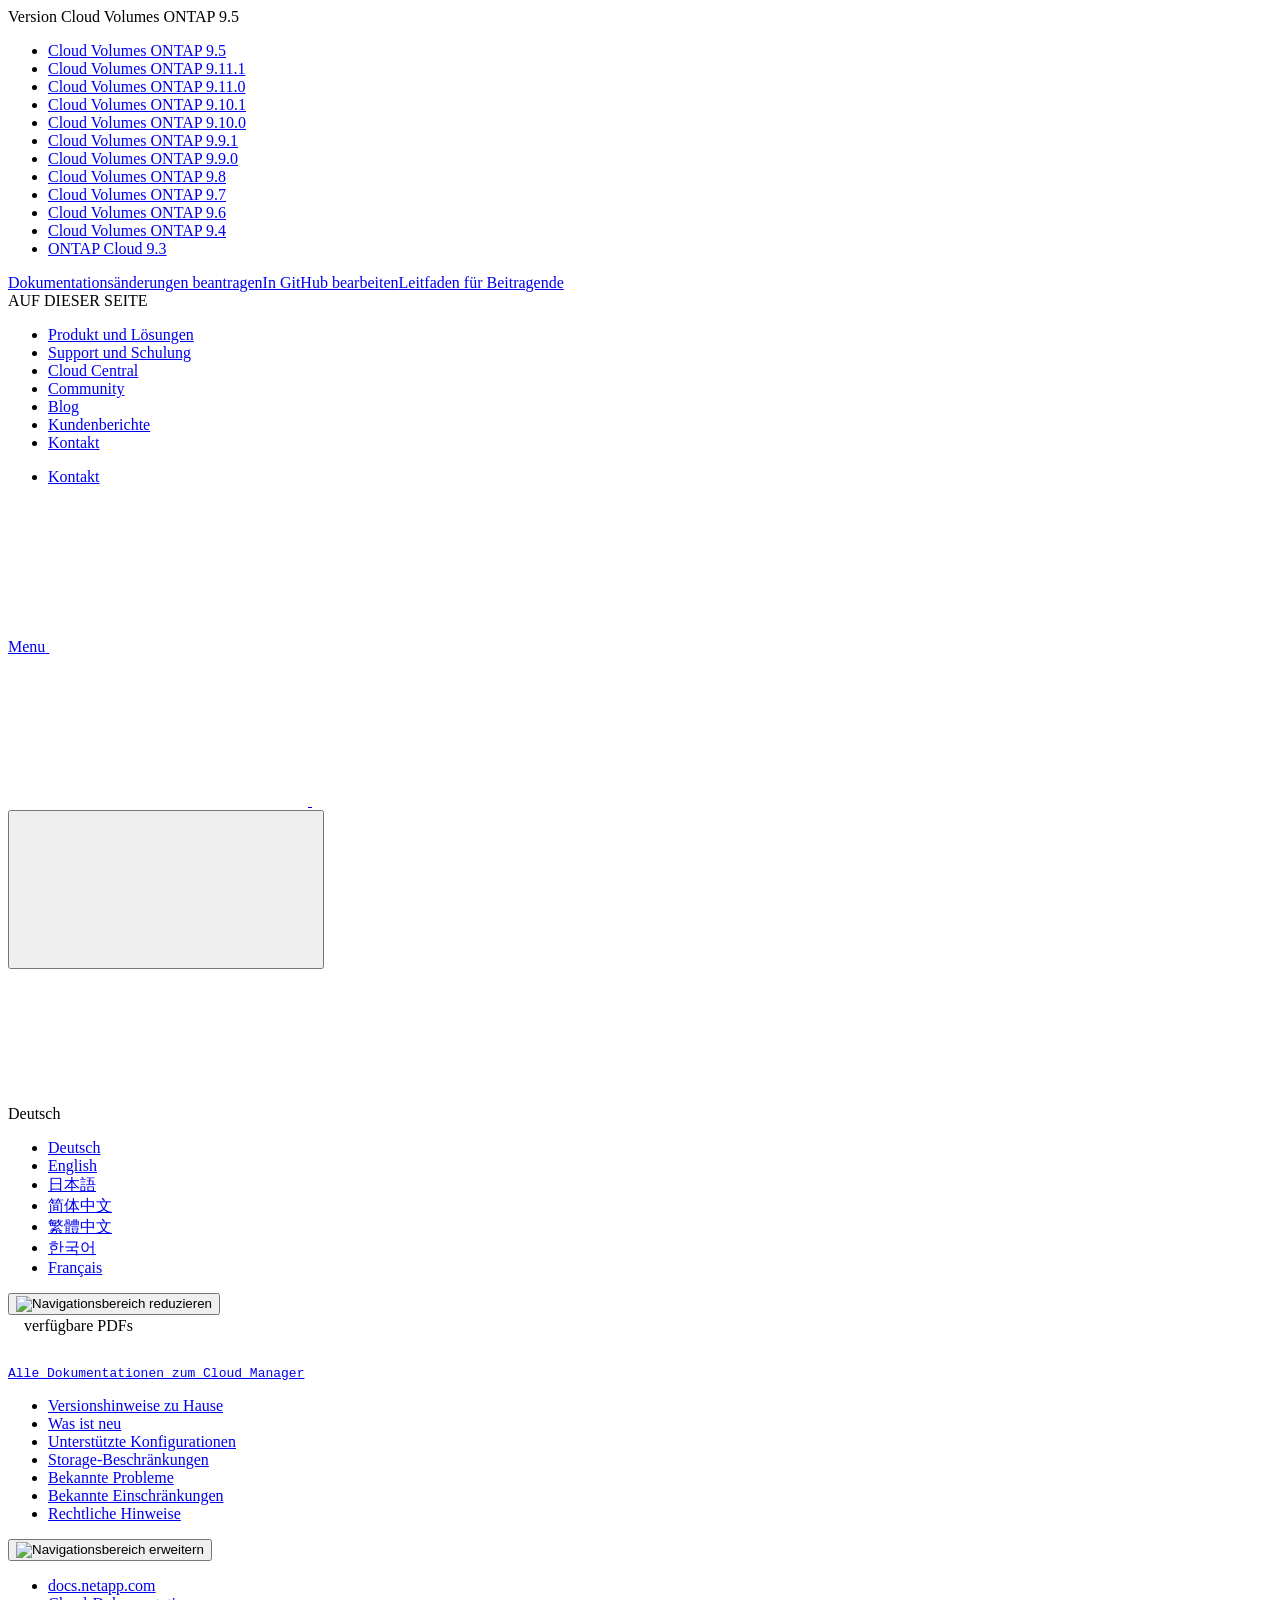
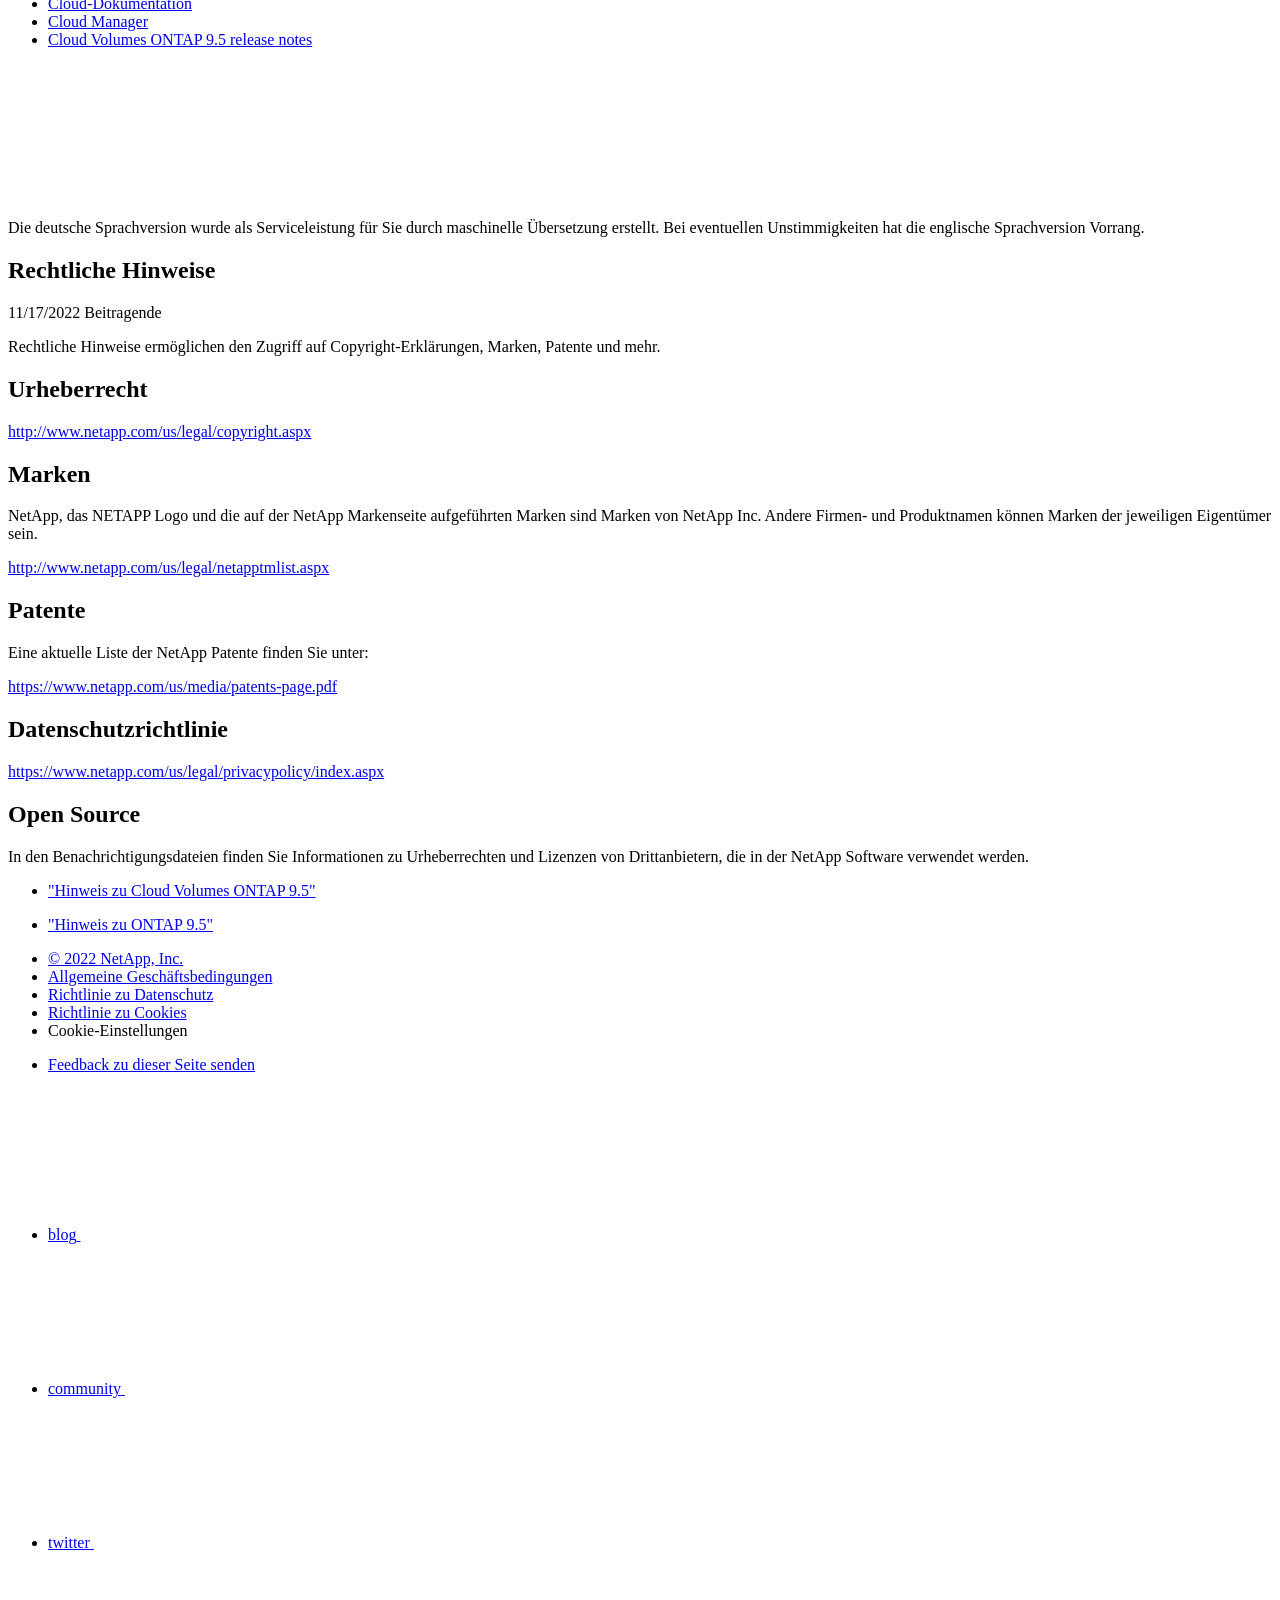
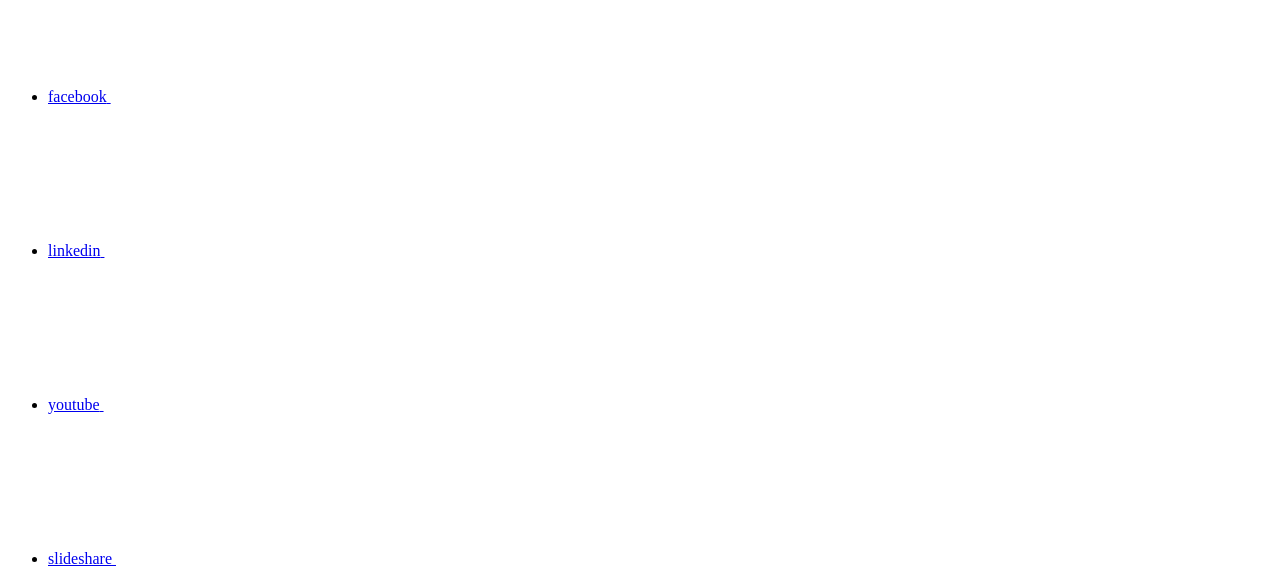
==== legal-notices.html @ 1d77a549 "Deploying to gh-pages from  @ 2afe0f475bafe59c1494fa5321e29358b79158c3 🚀" ====
<!DOCTYPE html>
<html lang="de">
  <head class="at-element-marker">
  <title>Rechtliche Hinweise | NetApp Documentation</title>
  <meta charset="utf-8">
  <meta http-equiv="x-ua-compatible" content="ie=edge,chrome=1">
  <meta http-equiv="language" content="en">
  <meta name="viewport" content="width=device-width, initial-scale=1">
  <meta property="og:title" content="Rechtliche Hinweise | NetApp Documentation" />
	<meta property="og:type" content="website" />
	<meta property="og:url" content="https://docs.netapp.com/de-de/cloud-volumes-ontap-95-relnotes/legal-notices.html" />
	<meta property="og:description" content="Rechtliche Hinweise ermöglichen den Zugriff auf Copyright-Erklärungen, Marken, Patente und mehr." />
  <meta property="og:image" content="https://docs.netapp.com/de-de/cloud-volumes-ontap-95-relnotes/images/logo-tophat-social.png" />
  <meta property="og:image:alt" content="NetApp Logo" />
  <meta name="format-detection" content="telephone=no">
  <meta http-equiv="Content-Type" content="text/html; charset=utf-8">
  <meta http-equiv="encoding" content="utf-8">
  <meta http-equiv="nss-type" content="Product Documentation"/>
  <meta http-equiv="nss-subtype" content="User Guide"/><meta name="description" content="Rechtliche Hinweise ermöglichen den Zugriff auf Copyright-Erklärungen, Marken, Patente und mehr.">
  <meta name="keywords" content=" copyrights, notice, trademarks, patents, privacy, open source"><!-- Icons -->
  <link rel="icon" href="/de-de/cloud-volumes-ontap-95-relnotes/images/favicon.ico" type="image/x-icon">

  <!-- RSS Feed --><link rel="alternate" type="application/rss+xml" title="NetApp Documentation" href="/de-de/cloud-volumes-ontap-95-relnotes/feed.xml"><!-- CSS Definitions: NetApp CSS should be defined after generic css -->

  <!-- Elastic Search -->
  <link rel="stylesheet" href="//cdn.jsdelivr.net/searchkit/0.10.0/theme.css">

  <!-- Combined CSS -->
  <link rel="stylesheet" type="text/css" href="/de-de/cloud-volumes-ontap-95-relnotes/css/netappdocs.css">

  
  <link rel="stylesheet" href="/de-de/cloud-volumes-ontap-95-relnotes/css/landing-page.css" type="text/css">
  <link rel="stylesheet" href="/de-de/cloud-volumes-ontap-95-relnotes/css/tabbed-blocks.css" type="text/css">
  <!-- Canonical url -->
  <link rel='stylesheet' href='/de-de/cloud-volumes-ontap-95-relnotes/css/na-feature.css' type='text/css'><!-- Top level site integrations --><script>
    function addAdobeLaunch(adobeId) {
      var head = document.getElementsByTagName('head')[0];
      var adobe = document.createElement("script");
      adobe.type = "text/plain";
      adobe.className = "optanon-category-C0002";
      adobe.src = "//assets.adobedtm.com/60287eadf1ee/c284da483c83/"+adobeId+".min.js";
      head.appendChild(adobe);
    }

    function addGoogleAnalytics(gtagId) {
      var google = document.createElement("script");
      google.type = "text/plain";
      google.className = "optanon-category-C0002";
      google.src = "https://www.googletagmanager.com/gtag/js?id="+gtagId;
      var head = document.getElementsByTagName('head')[0];
      head.appendChild(google);

      window.dataLayer = window.dataLayer || [];
      function gtag(){dataLayer.push(arguments);}
      gtag('js', new Date());
      gtag('config', gtagId);
    }

    function addConsent(consentId) {
      var head = document.getElementsByTagName('head')[0];
      var onetrustConsent = document.createElement("script");
      onetrustConsent.type = "text/javascript";
      onetrustConsent.src = "https://cdn.cookielaw.org/consent/"+consentId+"/OtAutoBlock.js";
      head.appendChild(onetrustConsent);

      var onetrustScript = document.createElement("script");
      onetrustScript.type = "text/javascript";
      onetrustScript.src = "https://cdn.cookielaw.org/scripttemplates/otSDKStub.js";
      onetrustScript.charset = "UTF-8";
      onetrustScript.dataset.documentLanguage = "true";
      onetrustScript.dataset.domainScript = consentId;
      head.appendChild(onetrustScript);
    }addConsent("72570c5c-fe30-465f-b0e0-b77f7fb4ae34");
    addAdobeLaunch("launch-e9ff3acac59f");
    addGoogleAnalytics("UA-81697994-3");function OptanonWrapper() { }
  </script>
  <script src="https://cdnjs.cloudflare.com/ajax/libs/jquery/2.1.4/jquery.min.js"></script>
  <script src="https://cdnjs.cloudflare.com/ajax/libs/jquery-cookie/1.4.1/jquery.cookie.min.js"></script>

  <!-- Used for Product Family Page Sidebar Visibility --><!-- Used to import Promise for IE. Required for SearchKit -->
  <script src="https://cdnjs.cloudflare.com/ajax/libs/bluebird/3.3.5/bluebird.min.js"></script><script src='/de-de/cloud-volumes-ontap-95-relnotes/js/na-search.js'></script><script src='/de-de/cloud-volumes-ontap-95-relnotes/js/na-pagenav.js'></script><script src='/de-de/cloud-volumes-ontap-95-relnotes/js/na-utility.js'></script>
  <script src='/de-de/cloud-volumes-ontap-95-relnotes/js/clouddocs.js'></script>
  <script src='/de-de/cloud-volumes-ontap-95-relnotes/js/jquery.navgoco.min.js'></script>
  <script src="https://maxcdn.bootstrapcdn.com/bootstrap/3.3.7/js/bootstrap.min.js" integrity="sha384-Tc5IQib027qvyjSMfHjOMaLkfuWVxZxUPnCJA7l2mCWNIpG9mGCD8wGNIcPD7Txa" crossorigin="anonymous"></script>
  <script src='/de-de/cloud-volumes-ontap-95-relnotes/js/toc.js'></script>
  <script src='/de-de/cloud-volumes-ontap-95-relnotes/js/customscripts.js'></script><script>
      $(document).ready(function() {
          
          var collapseOnInit = true;
          

          var navSettings = {
              "caretHtml": '',
              "accordion": collapseOnInit,
              "openClass": 'active', // open
              "save": false, // leave false or nav highlighting doesn't work right
              "cookie": {
                  "name": 'navgoco',
                  "expires": false,
                  "path": '/'
              },
              "slide": {
                  "duration": 400,
                  "easing": 'swing'
              }
          };

          // Initialize navgoco with default options
          $("#mysidebar").navgoco(navSettings);
          

          $("#collapseAll").click(function(e) {
              e.preventDefault();
              $("#mysidebar").navgoco('toggle', false);
          });

          $("#expandAll").click(function(e) {
              e.preventDefault();
              $("#mysidebar").navgoco('toggle', true);
          });

          $(".sidebar-nav-container").on("scroll", function() {
            $.cookie("sidebarScroll", $(".sidebar-nav-container").scrollTop(), {
              path    : "/de-de/cloud-volumes-ontap-95-relnotes"  
            });
          });
          $(function() {
            if ($.cookie("sidebarScroll")) {
              $(".sidebar-nav-container").scrollTop($.cookie("sidebarScroll"));
            }
          });

      });

  </script>
  <script>
      $(document).ready(function() {
          $("#tg-sb-link").click(function() {
              $("#tg-sb-sidebar").toggle();
              $("#tg-sb-content").toggleClass('col-md-9');
              $("#tg-sb-content").toggleClass('col-md-12');
              $("#tg-sb-icon").toggleClass('fa-toggle-on');
              $("#tg-sb-icon").toggleClass('fa-toggle-off');
          });
      });
  </script>
  <script src='/de-de/cloud-volumes-ontap-95-relnotes/js/custom-dropdown.js'></script>
  <script src='/de-de/cloud-volumes-ontap-95-relnotes/js/FileSaver.min.js'></script>
  <script src='/de-de/cloud-volumes-ontap-95-relnotes/js/jszip-utils.min.js'></script>
  <script src='/de-de/cloud-volumes-ontap-95-relnotes/js/jszip.min.js'></script>
  <script src='/de-de/cloud-volumes-ontap-95-relnotes/js/pdf-ux.js'></script>
</head>


  <body class role="document" data-flavor="">
    <div id="page" class="n-off-canvas-menu">
      <div class="n-off-canvas-menu__menu"><!--TODO: Add offcanvas code --></div>
      <div class="n-off-canvas-menu__content-wrap">
        <header class="site-header" id="banner">
  
  <!-- Start Page Toolbar -->
  
  <div class="page-nav-toolbar"><div id="version-dropdown-new" class="custom-dropdown" >
  <div class="custom-dropdown-select unselected" title="Cloud Volumes ONTAP 9.5">
    <label>Version</label>
    <span translate="no" class="notranslate">Cloud Volumes ONTAP 9.5</span>
    <img src="/de-de/cloud-volumes-ontap-95-relnotes/images/chevron_up.svg" alt="" class="custom-icon chevrondown invisible" />
    <img src="/de-de/cloud-volumes-ontap-95-relnotes/images/chevron_down.svg" alt="" class="custom-icon chevronup" />
  </div>

  <ul class="custom-dropdown-menu"><li>
      
      <a href="https://docs.netapp.com/de-de/cloud-volumes-ontap-95-relnotes/legal-notices.html" target="_self">
        <span translate="no" class="notranslate"><span>Cloud Volumes ONTAP</span><span class="version"> 9.5</span></span>
      </a>
                     
    </li>
    <li>
      
      <a href="https://docs.netapp.com/de-de/cloud-volumes-ontap-relnotes/legal-notices.html" target="_self">
        <span translate="no" class="notranslate"><span>Cloud Volumes ONTAP</span><span class="version"> 9.11.1</span></span>
      </a>
                     
    </li>
    <li>
      
      <a href="https://docs.netapp.com/de-de/cloud-volumes-ontap-9110-relnotes/legal-notices.html" target="_self">
        <span translate="no" class="notranslate"><span>Cloud Volumes ONTAP</span><span class="version"> 9.11.0</span></span>
      </a>
                     
    </li>
    <li>
      
      <a href="https://docs.netapp.com/de-de/cloud-volumes-ontap-9101-relnotes/legal-notices.html" target="_self">
        <span translate="no" class="notranslate"><span>Cloud Volumes ONTAP</span><span class="version"> 9.10.1</span></span>
      </a>
                     
    </li>
    <li>
      
      <a href="https://docs.netapp.com/de-de/cloud-volumes-ontap-9100-relnotes/legal-notices.html" target="_self">
        <span translate="no" class="notranslate"><span>Cloud Volumes ONTAP</span><span class="version"> 9.10.0</span></span>
      </a>
                     
    </li>
    <li>
      
      <a href="https://docs.netapp.com/de-de/cloud-volumes-ontap-991-relnotes/legal-notices.html" target="_self">
        <span translate="no" class="notranslate"><span>Cloud Volumes ONTAP</span><span class="version"> 9.9.1</span></span>
      </a>
                     
    </li>
    <li>
      
      <a href="https://docs.netapp.com/de-de/cloud-volumes-ontap-990-relnotes/legal-notices.html" target="_self">
        <span translate="no" class="notranslate"><span>Cloud Volumes ONTAP</span><span class="version"> 9.9.0</span></span>
      </a>
                     
    </li>
    <li>
      
      <a href="https://docs.netapp.com/de-de/cloud-volumes-ontap-98-relnotes/legal-notices.html" target="_self">
        <span translate="no" class="notranslate"><span>Cloud Volumes ONTAP</span><span class="version"> 9.8</span></span>
      </a>
                     
    </li>
    <li>
      
      <a href="https://docs.netapp.com/de-de/cloud-volumes-ontap-97-relnotes/legal-notices.html" target="_self">
        <span translate="no" class="notranslate"><span>Cloud Volumes ONTAP</span><span class="version"> 9.7</span></span>
      </a>
                     
    </li>
    <li>
      
      <a href="https://docs.netapp.com/de-de/cloud-volumes-ontap-96-relnotes/legal-notices.html" target="_self">
        <span translate="no" class="notranslate"><span>Cloud Volumes ONTAP</span><span class="version"> 9.6</span></span>
      </a>
                     
    </li>
    <li>
      
      <a href="https://docs.netapp.com/de-de/cloud-volumes-ontap-94-relnotes/legal-notices.html" target="_self">
        <span translate="no" class="notranslate"><span>Cloud Volumes ONTAP</span><span class="version"> 9.4</span></span>
      </a>
                     
    </li>
    <li>
      
      <a href="https://docs.netapp.com/de-de/cloud-volumes-ontap-93-relnotes/legal-notices.html" target="_self">
        <span translate="no" class="notranslate"><span>ONTAP Cloud</span><span class="version"> 9.3</span></span>
      </a>
                     
    </li>
    
  </ul>
</div><div class="page-nav-contribute"><a target="_blank" href="https://github.com/NetAppDocs/cloud-volumes-ontap-95-relnotes/issues/new?body=Page%3A%20[Rechtliche Hinweise](https://docs.netapp.com/de-de/cloud-volumes-ontap-95-relnotes/legal-notices.html)&template=public-issue-template.md" class="page-nav-contribute-link" role="button"><img src="/de-de/cloud-volumes-ontap-95-relnotes/images/discuss-sm.svg" alt="" class="github-icon" />Dokumentationsänderungen beantragen</a><a target="_blank" href="https://github.com/NetAppDocs/cloud-volumes-ontap-95-relnotes/blob/main/legal-notices.adoc" class="page-nav-contribute-link" role="button"><img src="/de-de/cloud-volumes-ontap-95-relnotes/images/edit-sm.svg" alt="" class="github-icon" />In GitHub bearbeiten</a><a target="_blank" href="https://docs.netapp.com/us-en/contribute/" class="page-nav-contribute-link"  ><img src="/de-de/cloud-volumes-ontap-95-relnotes/images/article-sm.svg" alt="" class="github-icon" />Leitfaden für Beitragende</a></div>
    <div class="page-nav-container">
      <nav class="page-nav-fixed">
        <div class="page-nav-title">AUF DIESER SEITE</div>
        <div class="page-nav-links">
          <ul class="page-nav-inner" id="page-menu"></ul>
        </div>
      </nav>
    </div>
  </div>
  
  
  <!-- Start top_hat -->
  <div class="n-top-hat">
    <div class="n-container">
      <div class="n-top-hat__cross-property-nav">
        <ul class="n-top-hat__list">
          <li class="n-top-hat__list-item">
            <a href="https://www.netapp.com/products-a-z/" class="n-top-hat__link">Produkt und Lösungen</a>
          </li>
          <li class="n-top-hat__list-item">
            <a href="https://www.netapp.com/support-and-training/netapp-university/" class="n-top-hat__link">Support und Schulung</a>
          </li>
          <li class="n-top-hat__list-item">
            <a href="https://cloud.netapp.com" class="n-top-hat__link">Cloud Central</a>
          </li>
          <li class="n-top-hat__list-item">
            <a href="https://community.netapp.com/" class="n-top-hat__link">Community</a>
          </li>
          <li class="n-top-hat__list-item">
            <a href="https://blog.netapp.com/" class="n-top-hat__link">Blog</a>
          </li>
          <li class="n-top-hat__list-item">
            <a href="https://customers.netapp.com/en/" class="n-top-hat__link">Kundenberichte</a>
          </li>
          <li class="n-top-hat__list-item">
            <a href="https://www.netapp.com/us/contact-us/index.aspx" target="_self" class="n-top-hat__link" data-ntap-ui="contact-us">Kontakt</a>
          </li>
        </ul>
      </div>
      <div class="n-top-hat__utils">
        <ul class="n-top-hat__list">
          <li class="n-top-hat__list-item">
            <a href="https://www.netapp.com/us/contact-us/index.aspx" target="_self" class="n-top-hat__link" data-ntap-ui="contact-us">Kontakt</a>
          </li>
        </ul>
      </div>
    </div>
  </div>
  <!-- End top_hat -->

  <!-- Start property bar -->
  <style>
    .n-property-navigation-bar__menus--desktop-experience .n-menu--mega__default-content__heading span {
    color: #34B0FF;
    }
  </style>
  <div class="n-property-bar " data-ntap-ui="sticky-nav">
    <div class="n-property-bar__inner-wrap">
      <div class="n-property-bar__menu-toggle">
        <a href="#" class="n-property-bar__menu-toggle-link">
          <span class="n-property-bar__menu-toggle-text">Menu</span>
          <svg class="n-icon-bars n-property-bar__menu-toggle-icon" aria-labelledby="title">
            <title>bars</title>
            <use xlink:href="/de-de/cloud-volumes-ontap-95-relnotes/common/svg/sprite.svg#bars"></use>
          </svg>
        </a>
      </div>
      <div class="n-property-bar__property-mark ">
        <a href="https://www.netapp.com" class="n-property-bar__property-link">
          <div class="n-property-bar__logo">
            <svg class="n-icon-netapp-mark n-icon-netapp-mark n-property-bar__netapp-mark-icon" aria-labelledby="title">
              <title>netapp-mark</title>
              <use xlink:href="/de-de/cloud-volumes-ontap-95-relnotes/common/svg/sprite.svg#netapp-mark"></use>
            </svg>
            <svg class="n-icon-netapp-logo n-property-bar__logo-svg" aria-labelledby="title">
              <title>netapp-logo</title>
              <use xlink:href="/de-de/cloud-volumes-ontap-95-relnotes/common/svg/sprite.svg#netapp-logo"></use>
            </svg>
          </div>
        </a>
      </div>

      
      
      
      <div class="search-property-bar">
        <div id="search-demo-container" class="searchbox n-property-bar__search">
          <div id="react-search" 
          data-search-html="/de-de/cloud-volumes-ontap-95-relnotes/search.html"
          data-type="widget" 
          data-placeholder="Dokumentation durchsuchen"
          data-no-results-found="Keine Ergebnisse für {query} gefunden"
          data-did-you-mean="Nach {suggestion} suchen."
          data-no-results-found-did-you-mean="Keine Ergebnisse für {query} gefunden. Meinten Sie {suggestion}?"
          data-results-found="{hitCount} Ergebnisse gefunden"
          data-error-message="We're sorry, an issue occurred when fetching your results. Please try again."
          data-error-reset="Reset Search"
          data-sk-es-pf-indexes=""
          data-flavor=""></div>
          <button class="n-property-bar__search-toggle-button" type="button">
            <svg class="n-icon-search n-property-bar__search-toggle-button-icon" aria-labelledby="title">
              <title>search</title>
              <use xmlns:xlink="http://www.w3.org/1999/xlink" xlink:href="/de-de/cloud-volumes-ontap-95-relnotes/common/svg/sprite.svg#search"></use>
            </svg>
          </button>
        </div>
      </div>
      
    </div>
  </div>
  <div class="n-property-bar__toolbar">
    <!-- Start Language Selector --><div id="language-dropdown" class="custom-dropdown custom-dropdown-lang">
      <div class="custom-dropdown-select custom-dropdown-select-lang">
      <span class="lang-name">Deutsch</span>
          <svg class="n-globe__icon" aria-labelledby="title">
            <title>globe</title>
            <use xmlns:xlink="http://www.w3.org/1999/xlink" xlink:href="/de-de/cloud-volumes-ontap-95-relnotes/common/svg/sprite.svg#globe"></use>
          </svg>
        </button>
      </div>

      <ul class="custom-dropdown-menu"><li>
          <a href="https://docs.netapp.com/de-de/cloud-volumes-ontap-95-relnotes/legal-notices.html" target="_self"><span translate="no" class="notranslate">Deutsch</span></a>
        </li><li>
          <a href="https://docs.netapp.com/us-en/cloud-volumes-ontap-95-relnotes/legal-notices.html" target="_self"><span translate="no" class="notranslate">English</span></a>
        </li><li>
          <a href="https://docs.netapp.com/ja-jp/cloud-volumes-ontap-95-relnotes/legal-notices.html" target="_self"><span translate="no" class="notranslate">日本語</span></a>
        </li><li>
          <a href="https://docs.netapp.com/zh-cn/cloud-volumes-ontap-95-relnotes/legal-notices.html" target="_self"><span translate="no" class="notranslate">简体中文</span></a>
        </li><li>
          <a href="https://docs.netapp.com/zh-tw/cloud-volumes-ontap-95-relnotes/legal-notices.html" target="_self"><span translate="no" class="notranslate">繁體中文</span></a>
        </li><li>
          <a href="https://docs.netapp.com/ko-kr/cloud-volumes-ontap-95-relnotes/legal-notices.html" target="_self"><span translate="no" class="notranslate">한국어</span></a>
        </li><li>
          <a href="https://docs.netapp.com/fr-fr/cloud-volumes-ontap-95-relnotes/legal-notices.html" target="_self"><span translate="no" class="notranslate">Français</span></a>
        </li></ul>
    </div><!-- End Language Selector -->

    <div class="n-property-bar__cta"></div>
  </div>
  <script>
    $(function(){
        var currentLocalization = $('html').attr('lang');

        var localizationsDictionary = {
            "en-CA" : "https://www.netapp.com/search/index.aspx?for_cr=canada&",
            "en-IN" : "https://www.netapp.com/search/index.aspx?for_cr=india&",
            "nl-NL" : "https://www.netapp.com/search/index.aspx?for_cr=netherlands&",
            "ru-RU" : "https://www.netapp.com/search/index.aspx?for_cr=russia&",
            "sv-SE" : "https://www.netapp.com/search/index.aspx?for_cr=sweden&",
            "it-IT" : "https://www.netapp.com/search/index.aspx?for_cr=italy&",
            "he-IL" : "https://www.netapp.com/search/index.aspx?for_cr=israel&",
            "ko-KR" : "https://www.netapp.com/search/index.aspx?for_cr=korea&",
            "zh-TW" : "https://www.netapp.com/search/index.aspx?for_cr=taiwan&",
            "en-GB" : "https://www.netapp.com/search/index.aspx?for_cr=unitedkingdom&",
            "en-SG" : "https://www.netapp.com/search/index.aspx?for_cr=asean&",
            "en-AU" : "https://www.netapp.com/search/index.aspx?for_cr=australia&",
            "pt-BR" : "https://www.netapp.com/search/index.aspx?for_cr=brasil&",
            "de-CH" : "https://www.netapp.com/search/index.aspx?for_cr=switzerland&",
            "es-MX" : "https://www.netapp.com/search/index.aspx?for_cr=mexico&"
        };

        if($('html').hasClass('ntap-whitelisted') && localizationsDictionary.hasOwnProperty(currentLocalization)) {
            $('.n-property-bar__property-link').attr('href', '/');
        }
    });
  </script>
  <!-- End property bar -->
</header>


        <main id="n-main-content" class="n-main-content">
          <!-- Start Documentation Content -->
<div class="ie-main">
  <!-- Sidebar Column -->
  
  <div class="col-md-3" id="sidebar-height">
      <button id="btn-sidebar-collapse" onclick="hideSidebar()"><img src="/de-de/cloud-volumes-ontap-95-relnotes/images/collapse.png" alt="Navigationsbereich reduzieren"></button>
      <div class="n-pdf-header">
  <a id="toggleButtonPdf" class="n-pdf-button" type="button">
    <img src="/de-de/cloud-volumes-ontap-95-relnotes/images/pdf.png" alt="" width="16" height="16"/>verfügbare PDFs<span>
    </span>
  </a>
</div>
<div class="n-pdf-body-container">
  <ul id="toggleContainerPdf" class="n-pdf-body" style="display:none;"><li class="pdf-ux-container">
        
        
        
        <a target="_blank" href="/de-de/cloud-volumes-ontap-95-relnotes/pdfs/fullsite-sidebar/Versionshinweise_zu_Cloud_Volumes_ONTAP_9_5.pdf" >
          <img src="/de-de/cloud-volumes-ontap-95-relnotes/images/pdf.png" alt="" width="16" height="16"/>PDF dieser Dokumentationsseite</a>












    <ul class="subfolders" id="pdf-remove" style="display:none;"><li class="active"></li></ul>
  

</li></ul>
  <div class="zip-pdf-link-container" style="display: none;">   
    <a href="#" id="zipPdf">
      <img src="/de-de/cloud-volumes-ontap-95-relnotes/images/pdf-zip.png" alt="" width="16" height="16"/>
      <pre>Sammlung separater PDF-Dokumente<span class="zip-size"></span></pre>
    </a><div id="zip-link-popup" class="hide">
    <div class="inner-modal">
        <div class="downloading-progress">
            <div class="spinner"></div>
            <h1>Creating your file...</h1>
            <div>This may take a few minutes. Thanks for your patience.</div>
            <button class="cancel-download-btn" type="button">Cancel</button>
        </div>
        <div class="download-complete hide">
            <div class="done-icon">
                <svg xmlns="http://www.w3.org/2000/svg" width="24" height="24" viewBox="0 0 24 24"><path d="M20.285 2l-11.285 11.567-5.286-5.011-3.714 3.716 9 8.728 15-15.285z"/></svg>
            </div>
            <div>Your file is ready</div>
            <button class="cancel-download-btn" type="button">OK</button>
        </div>
    </div>
</div>
<script>
    $(".cancel-download-btn").click(function(){
        $("#zip-link-popup").addClass("hide");
        $("#zip-link-popup .downloading-progress").removeClass("hide");
        $("#zip-link-popup .download-complete").addClass("hide");
    });
</script></div>
</div>
<script>
  $("#toggleContainerPdf li.active:last-child").parents('ul.subfolders').toggle('display');
  $("#toggleButtonPdf").click(function () {
    $("#toggleContainerPdf").toggle('display');
    $(".n-pdf-body-container .zip-pdf-link-container").toggle('display');
  });
</script><div class="prod-nav" id="product-nav">
  <a target="_self" class="prod-fam-nav" href="https://docs.netapp.com/de-de/cloud-manager-family/"><img src="/de-de/cloud-volumes-ontap-95-relnotes/images/left_arrow.png" alt=""><pre>Alle Dokumentationen zum Cloud Manager</pre></a>
</div><div class="sidebar-nav-container" id="mysidebardiv">
  <ul id="mysidebar" class="nav"><li 
      data-pdf-exists="true" 
      data-pdf-filename="Versionshinweise zu Hause"
      data-li-level="1#" 
      class=" "
    ><a class="na-navbar-padding" href="/de-de/cloud-volumes-ontap-95-relnotes/index.html">
        Versionshinweise zu Hause
      </a></li><li 
      data-pdf-exists="true" 
      data-pdf-filename="Was ist neu"
      data-li-level="1#" 
      class=" "
    ><a class="na-navbar-padding" href="/de-de/cloud-volumes-ontap-95-relnotes/reference-new.html">
        Was ist neu
      </a></li><li 
      data-pdf-exists="true" 
      data-pdf-filename="Unterstützte Konfigurationen"
      data-li-level="1#" 
      class=" "
    ><a class="na-navbar-padding" href="/de-de/cloud-volumes-ontap-95-relnotes/reference-supported-configs.html">
        Unterstützte Konfigurationen
      </a></li><li 
      data-pdf-exists="true" 
      data-pdf-filename="Storage-Beschränkungen"
      data-li-level="1#" 
      class=" "
    ><a class="na-navbar-padding" href="/de-de/cloud-volumes-ontap-95-relnotes/reference-storage-limits.html">
        Storage-Beschränkungen
      </a></li><li 
      data-pdf-exists="true" 
      data-pdf-filename="Bekannte Probleme"
      data-li-level="1#" 
      class=" "
    ><a class="na-navbar-padding" href="/de-de/cloud-volumes-ontap-95-relnotes/reference-issues.html">
        Bekannte Probleme
      </a></li><li 
      data-pdf-exists="true" 
      data-pdf-filename="Bekannte Einschränkungen"
      data-li-level="1#" 
      class=" "
    ><a class="na-navbar-padding" href="/de-de/cloud-volumes-ontap-95-relnotes/reference-limitations.html">
        Bekannte Einschränkungen
      </a></li><li 
      data-pdf-exists="true" 
      data-pdf-filename="Rechtliche Hinweise"
      data-li-level="1#" 
      class="  active "
    ><a class="na-navbar-padding" href="/de-de/cloud-volumes-ontap-95-relnotes/legal-notices.html">
        Rechtliche Hinweise
      </a></li></ul>
</div>
<script>
  window.onscroll = () => {
    const value = -40 - (document.body.scrollHeight - (window.innerHeight + document.scrollingElement.scrollTop));
    
    document.getElementById("sidebar-height").style.bottom = Math.max(0,value) + "px";
};
</script>
<!-- this highlights the active parent class in the navgoco sidebar. this is critical so that the parent expands when you're viewing a page. This must appear below the sidebar code above. Otherwise, if placed inside customscripts.js, the script runs before the sidebar code runs and the class never gets inserted.-->
<script>$("li.active").parents('li').toggleClass("active");</script>
<script>$("#mysidebar li.active").parents('ul').css("display","block");</script>


  </div>
  

  <div class="ie-content-pane n-doc__component-detail-content n-doc__component-detail-content--show-code">
    <!-- Begin of page container --><article class="page-content" id="main">
      <div class="ie-utility">
  <button id="btn-sidebar-expand" onclick="showSidebar()"><img src="/de-de/cloud-volumes-ontap-95-relnotes/images/expand.png" alt="Navigationsbereich erweitern"></button>
  <div class="ie-menu">
    <div class="n-breadcrumb">
      <ul class="n-breadcrumb__list">
        <li class="n-breadcrumb__list-item">
          <a href="https://docs.netapp.com">docs.netapp.com</a>
        </li>
        
        <li class="n-breadcrumb__list-item">
          <a href="https://docs.netapp.com/us-en/cloud/">Cloud-Dokumentation</a>
        </li>
        

        
        <li class="n-breadcrumb__list-item">
          <a href="https://docs.netapp.com/de-de/cloud-manager-family/">Cloud Manager</a>
        </li>
        

        <li class="n-breadcrumb__list-item">
          <a href="/de-de/cloud-volumes-ontap-95-relnotes/">Cloud&nbsp;Volumes&nbsp;ONTAP&nbsp;9.5&nbsp;release&nbsp;notes</a>
        </li>

      </ul>
    </div>
    <div style="clear: both"></div><!-- Main needs to have height -->
  </div>
</div>

      <div class="ie-nmt-disclaimer">
  <span>
    <div class="ie-nmt-disclaimer-container">
      <div class="ie-nmt-disclaimer-icon">
        <svg class="luci-icon" aria-hidden="true">
          <use xlink:href="/de-de/cloud-volumes-ontap-95-relnotes/common/svg/sprite.svg#circle-info">
        </svg>
      </div>
      <div class="ie-nmt-disclaimer-content">
        <span> Die deutsche Sprachversion wurde als Serviceleistung für Sie durch maschinelle Übersetzung erstellt. Bei eventuellen Unstimmigkeiten hat die englische Sprachversion Vorrang. </span>
      </div>
      <div style="clear:both;"></div>
    </div>
  </span>
</div><div class="n-doc__component-detail-heading-wrap">
  <h1 class="n-doc__component-detail-heading">Rechtliche Hinweise</h1>
</div>


<p class="page-details">
  
    
    <time datetime="2022-11-17 07:06:43 +0000">11/17/2022</time>
    
  

<span>Beitragende
</span>


</p>

<div id="preamble">
<div class="sectionbody">
<div class="paragraph lead">
<p>Rechtliche Hinweise ermöglichen den Zugriff auf Copyright-Erklärungen, Marken, Patente und mehr.</p>
</div>
</div>
</div>
<div class="sect1">
<h2 id="urheberrecht">Urheberrecht</h2>
<div class="sectionbody">
<div class="paragraph">
<p><a href="http://www.netapp.com/us/legal/copyright.aspx" class="bare">http://www.netapp.com/us/legal/copyright.aspx</a></p>
</div>
</div>
</div>
<div class="sect1">
<h2 id="marken">Marken</h2>
<div class="sectionbody">
<div class="paragraph">
<p>NetApp, das NETAPP Logo und die auf der NetApp Markenseite aufgeführten Marken sind Marken von NetApp Inc. Andere Firmen- und Produktnamen können Marken der jeweiligen Eigentümer sein.</p>
</div>
<div class="paragraph">
<p><a href="http://www.netapp.com/us/legal/netapptmlist.aspx" class="bare">http://www.netapp.com/us/legal/netapptmlist.aspx</a></p>
</div>
</div>
</div>
<div class="sect1">
<h2 id="patente">Patente</h2>
<div class="sectionbody">
<div class="paragraph">
<p>Eine aktuelle Liste der NetApp Patente finden Sie unter:</p>
</div>
<div class="paragraph">
<p><a href="https://www.netapp.com/us/media/patents-page.pdf" class="bare">https://www.netapp.com/us/media/patents-page.pdf</a></p>
</div>
</div>
</div>
<div class="sect1">
<h2 id="datenschutzrichtlinie">Datenschutzrichtlinie</h2>
<div class="sectionbody">
<div class="paragraph">
<p><a href="https://www.netapp.com/us/legal/privacypolicy/index.aspx" class="bare">https://www.netapp.com/us/legal/privacypolicy/index.aspx</a></p>
</div>
</div>
</div>
<div class="sect1">
<h2 id="open-source">Open Source</h2>
<div class="sectionbody">
<div class="paragraph">
<p>In den Benachrichtigungsdateien finden Sie Informationen zu Urheberrechten und Lizenzen von Drittanbietern, die in der NetApp Software verwendet werden.</p>
</div>
<div class="ulist">
<ul>
<li>
<p><a href="media/notice_cloud_volumes_ontap_9.5.pdf" target="_blank" rel="noopener">"Hinweis zu Cloud Volumes ONTAP 9.5"</a></p>
</li>
<li>
<p><a href="https://library.netapp.com/ecm/ecm_download_file/ECMLP2850702" target="_blank" rel="noopener">"Hinweis zu ONTAP 9.5"</a></p>
</li>
</ul>
</div>
</div>
</div>

    </article>
    <!-- Page Container -->
  </div>

  <div style="clear: both"></div><!-- Main needs to have height --></div>

        </main>

        <footer class="n-footer">
  <div class="n-footer__bottom">
    <div class="n-container">
      <div class="n-footer__bottom-left">
        <div class="n-footer__copyright">
          <ul class="n-footer__copyright-list">
            <li class="n-footer__copyright-link">
              <a href="https://www.netapp.com/us/legal/copyright.aspx">© 2022 NetApp, Inc.</a>
            </li>
            <li class="n-footer__copyright-link">
              <a href="https://www.netapp.com/company/legal/terms-of-use/">Allgemeine Geschäftsbedingungen</a>
            </li>
            <li class="n-footer__copyright-link">
              <a href="https://www.netapp.com/company/legal/privacy-policy/">Richtlinie zu Datenschutz</a>
            </li>
            <li class="n-footer__copyright-link">
              <a href="https://www.netapp.com/company/legal/cookie-policy/">Richtlinie zu Cookies</a>
            </li>
            <li class="n-footer__copyright-link">
              <a class="ot-sdk-show-settings">Cookie-Einstellungen</a>
            </li>
          </ul>
        </div>
      </div>
      <div class="n-footer__bottom-right">
        <div class="n-footer__copyright">
          <ul class="n-footer__copyright-list">
            <li class="n-footer__copyright-link">
              <a target="_self" href="javascript:netapp_mailto()">Feedback zu dieser Seite senden</a>
            </li>
          </ul>
        </div>
        <div class="n-footer__social-links">
          <ul class="n-footer__social-link-list">
            <li class="n-footer__social-link-list-item">
              <a class="n-footer__social-link" data-ntap-social="follow-blog" href="https://blog.netapp.com"
                target="_blank" title="blog" alt="blog">
                <span class="n-footer__social-link-text">blog</span>
                <svg class="n-icon-blog n-footer__social-link-icon" aria-labelledby="title">
                  <title>blog@</title>
                  <use xmlns:xlink="http://www.w3.org/1999/xlink"
                    xlink:href="/de-de/cloud-volumes-ontap-95-relnotes/common/svg/sprite.svg#blog"></use>
                </svg>
              </a>
            </li>
            <li class="n-footer__social-link-list-item">
              <a class="n-footer__social-link" data-ntap-social="follow-community" href="https://community.netapp.com/"
                target="_blank" title="community" alt="community">
                <span class="n-footer__social-link-text">community</span>
                <svg class="n-icon-community n-footer__social-link-icon" aria-labelledby="title">
                  <title>community@</title>
                  <use xmlns:xlink="http://www.w3.org/1999/xlink"
                    xlink:href="/de-de/cloud-volumes-ontap-95-relnotes/common/svg/sprite.svg#comments"></use>
                </svg>
              </a>
            </li>
            <li class="n-footer__social-link-list-item">
              <a class="n-footer__social-link" data-ntap-social="follow-twitter" href="https://twitter.com/netapp"
                target="_blank" title="twitter" alt="twitter">
                <span class="n-footer__social-link-text">twitter</span>
                <svg class="n-icon-twitter n-footer__social-link-icon" aria-labelledby="title">
                  <title>twitter@</title>
                  <use xmlns:xlink="http://www.w3.org/1999/xlink"
                    xlink:href="/de-de/cloud-volumes-ontap-95-relnotes/common/svg/sprite.svg#twitter"></use>
                </svg>
              </a>
            </li>
            <li class="n-footer__social-link-list-item">
              <a class="n-footer__social-link" data-ntap-social="follow-facebook" href="https://www.facebook.com/NetApp"
                target="_blank" title="facebook" alt="facebook">
                <span class="n-footer__social-link-text">facebook</span>
                <svg class="n-icon-facebook n-footer__social-link-icon" aria-labelledby="title">
                  <title>facebook@</title>
                  <use xmlns:xlink="http://www.w3.org/1999/xlink"
                    xlink:href="/de-de/cloud-volumes-ontap-95-relnotes/common/svg/sprite.svg#facebook"></use>
                </svg>
              </a>
            </li>
            <li class="n-footer__social-link-list-item">
              <a class="n-footer__social-link" data-ntap-social="follow-linkedin"
                href="https://www.linkedin.com/company/netapp" target="_blank" title="linkedin" alt="linkedin">
                <span class="n-footer__social-link-text">linkedin</span>
                <svg class="n-icon-linkedin n-footer__social-link-icon" aria-labelledby="title">
                  <title>linkedin@</title>
                  <use xmlns:xlink="http://www.w3.org/1999/xlink"
                    xlink:href="/de-de/cloud-volumes-ontap-95-relnotes/common/svg/sprite.svg#linkedin"></use>
                </svg>
              </a>
            </li>
            <li class="n-footer__social-link-list-item">
              <a class="n-footer__social-link" data-ntap-social="follow-youtube"
                href="https://www.youtube.com/user/NetAppTV" target="_blank" title="youtube" alt="youtube">
                <span class="n-footer__social-link-text">youtube</span>
                <svg class="n-icon-youtube n-footer__social-link-icon" aria-labelledby="title">
                  <title>youtube@</title>
                  <use xmlns:xlink="http://www.w3.org/1999/xlink"
                    xlink:href="/de-de/cloud-volumes-ontap-95-relnotes/common/svg/sprite.svg#youtube"></use>
                </svg>
              </a>
            </li>
            <li class="n-footer__social-link-list-item">
              <a class="n-footer__social-link" data-ntap-social="follow-slideshare"
                href="https://www.slideshare.net/NetApp" target="_blank" title="slideshare" alt="slideshare">
                <span class="n-footer__social-link-text">slideshare</span>
                <svg class="n-icon-slideshare n-footer__social-link-icon" aria-labelledby="title">
                  <title>slideshare@</title>
                  <use xmlns:xlink="http://www.w3.org/1999/xlink"
                    xlink:href="/de-de/cloud-volumes-ontap-95-relnotes/common/svg/sprite.svg#slideshare"></use>
                </svg>
              </a>
            </li>
          </ul>
        </div>
      </div>
    </div>
  </div>
</footer>

      </div><!-- Elasticsearch JS -->
      <script type="text/javascript" src='/de-de/cloud-volumes-ontap-95-relnotes/js/bundle.js'></script>

      <!-- Syntax Highlighting -->
      <script type="text/javascript" src='/de-de/cloud-volumes-ontap-95-relnotes/js/prism.js'></script>
      <script type="text/javascript" src='/de-de/cloud-volumes-ontap-95-relnotes/js/prism-curl.js'></script>
    </div>
    <script>
      document.body.offsetWidth=1903;
      cookieLaw = {}
      cookieLaw.euCountry = "US";
      cookieLaw.invoke = function(){return false;}
    </script>
    <script src='/de-de/cloud-volumes-ontap-95-relnotes/js/www-ntap.js'></script>
    <script src='/de-de/cloud-volumes-ontap-95-relnotes/js/tabbed-blocks.js'></script>
    <script src='/de-de/cloud-volumes-ontap-95-relnotes/js/sidebar.js'></script>
  </body></html>
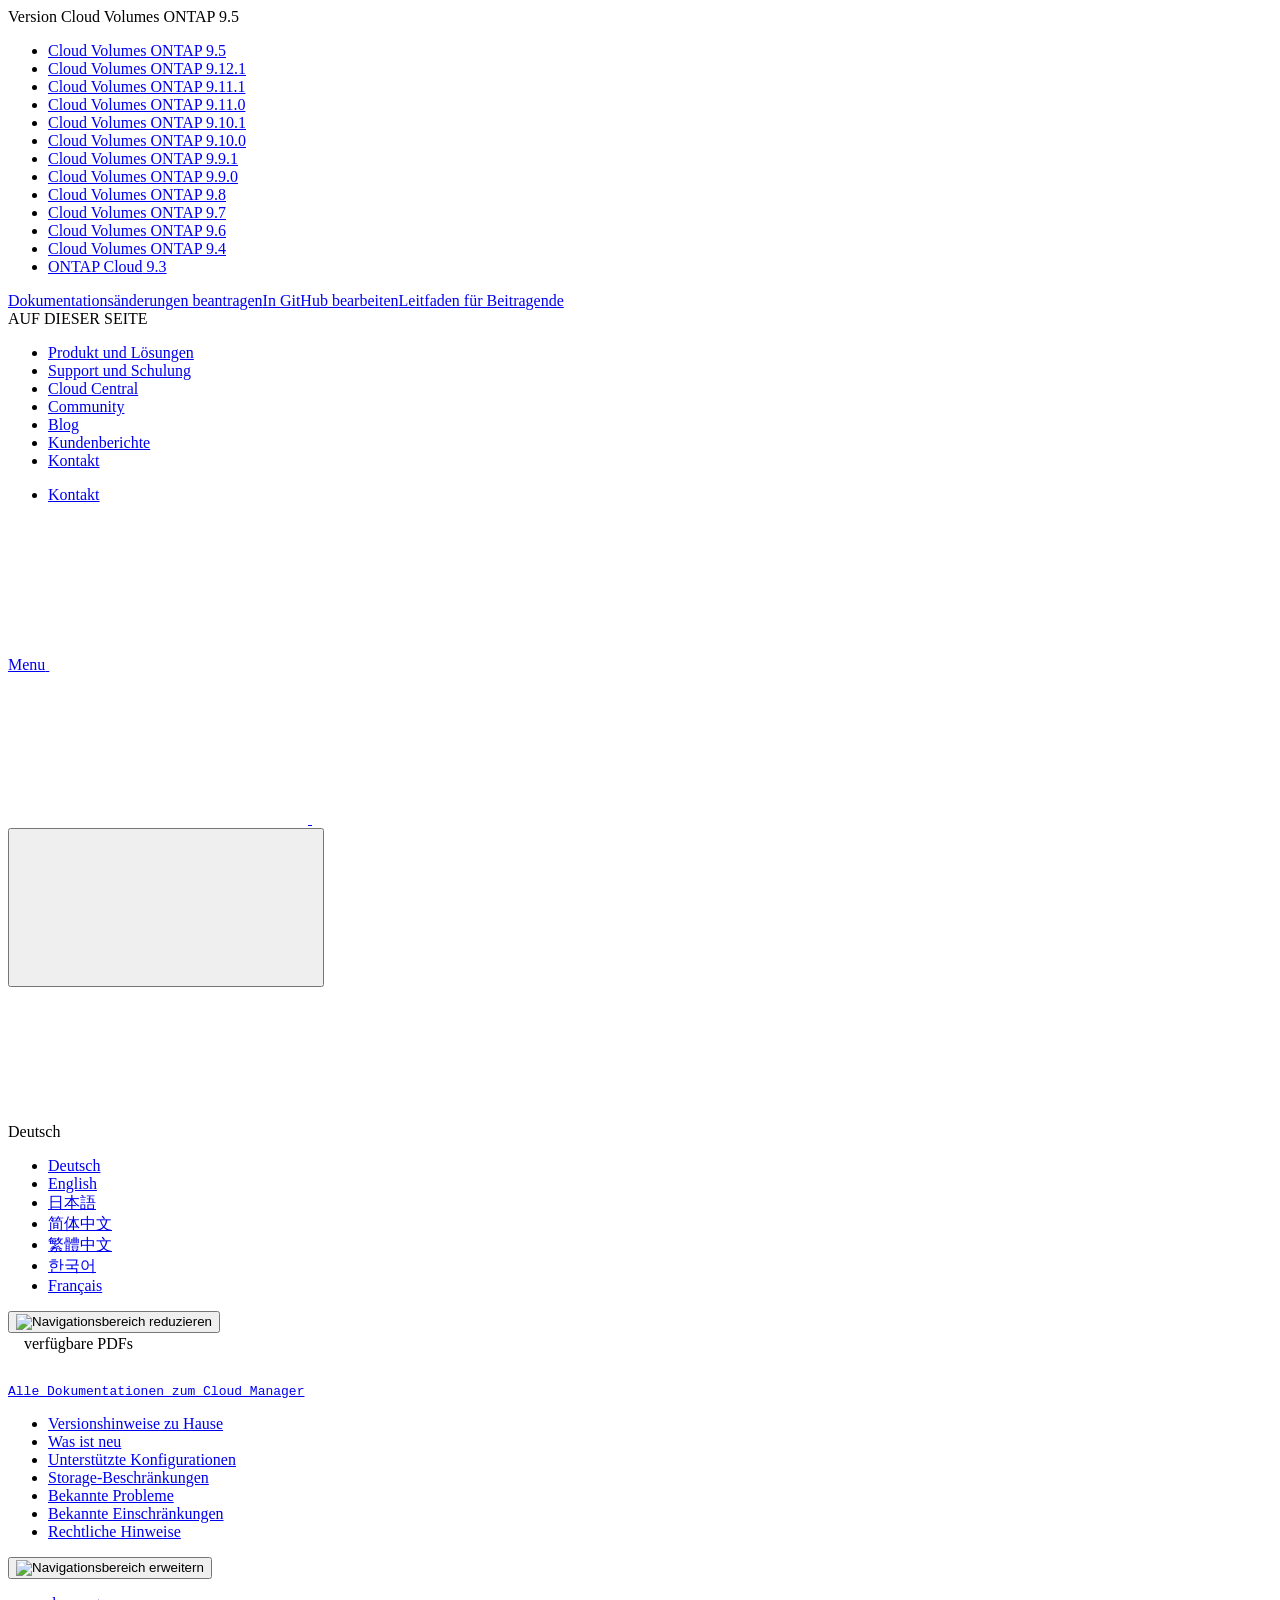
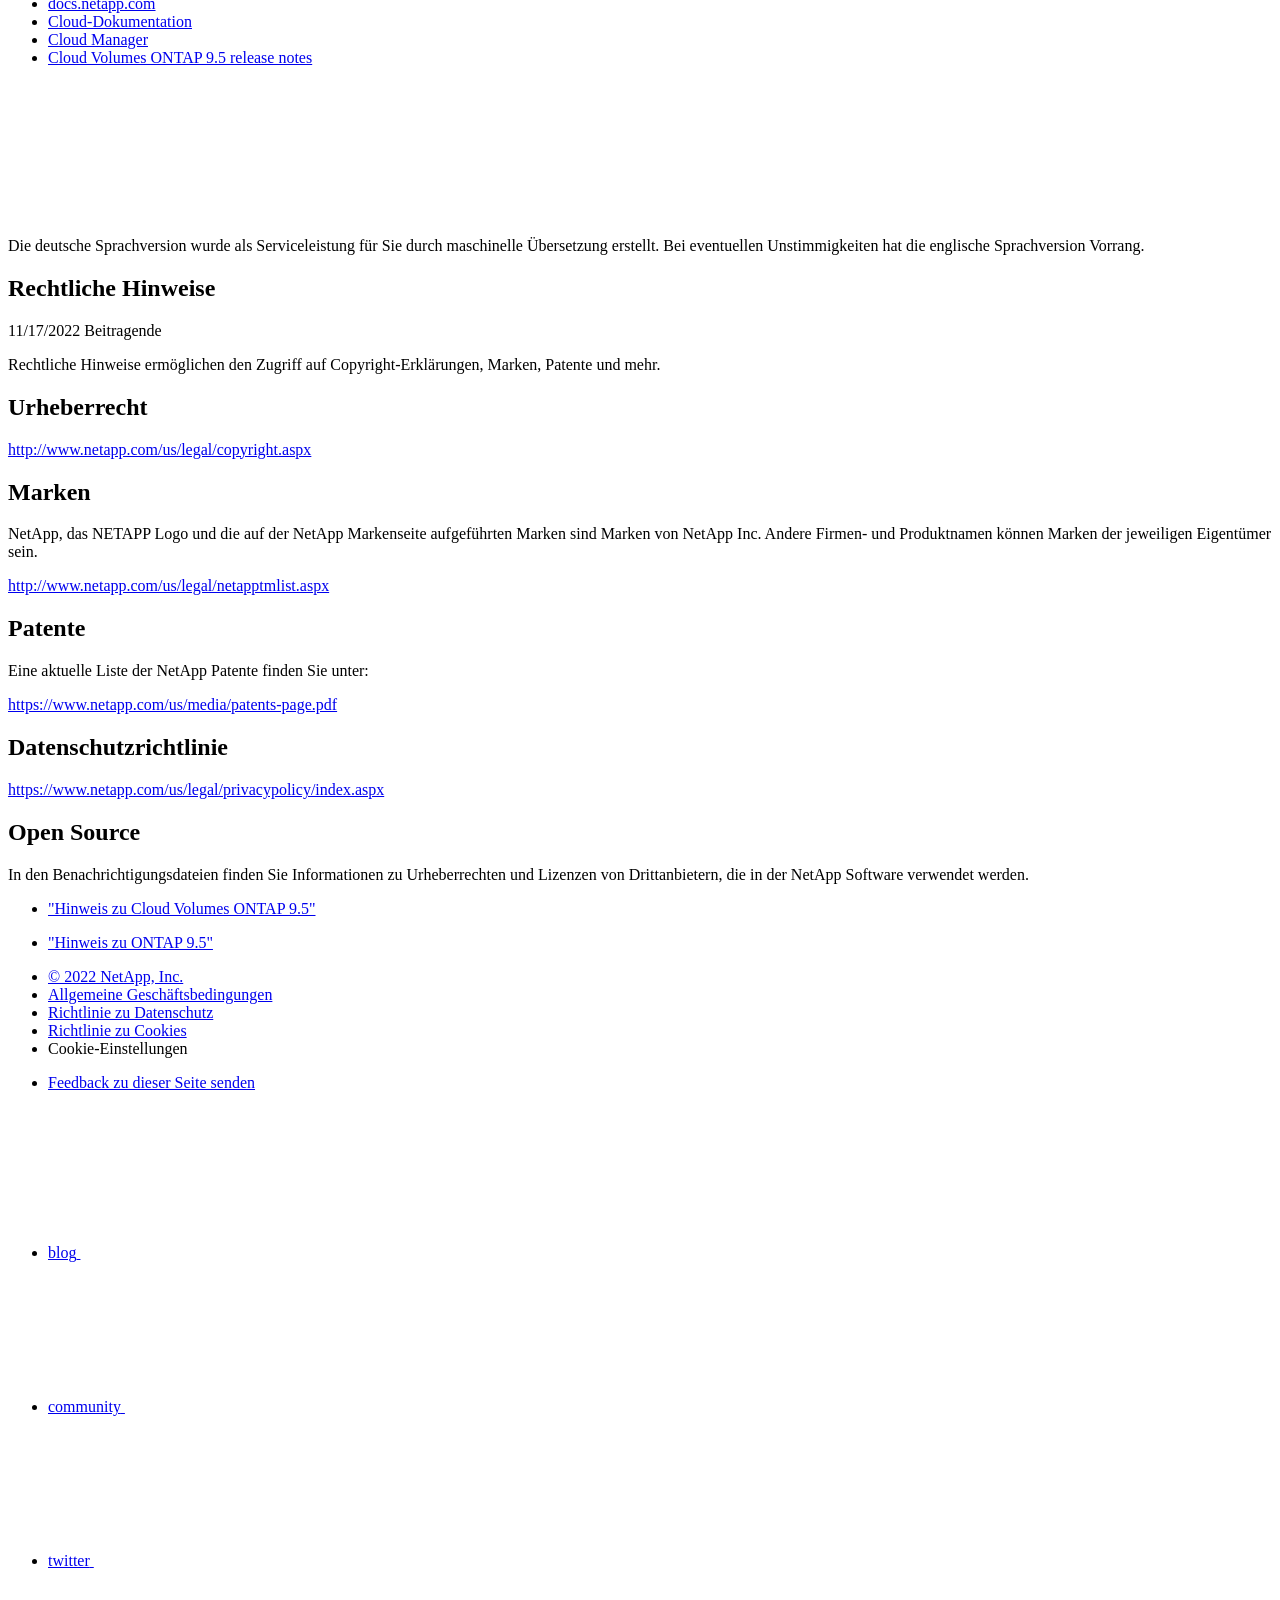
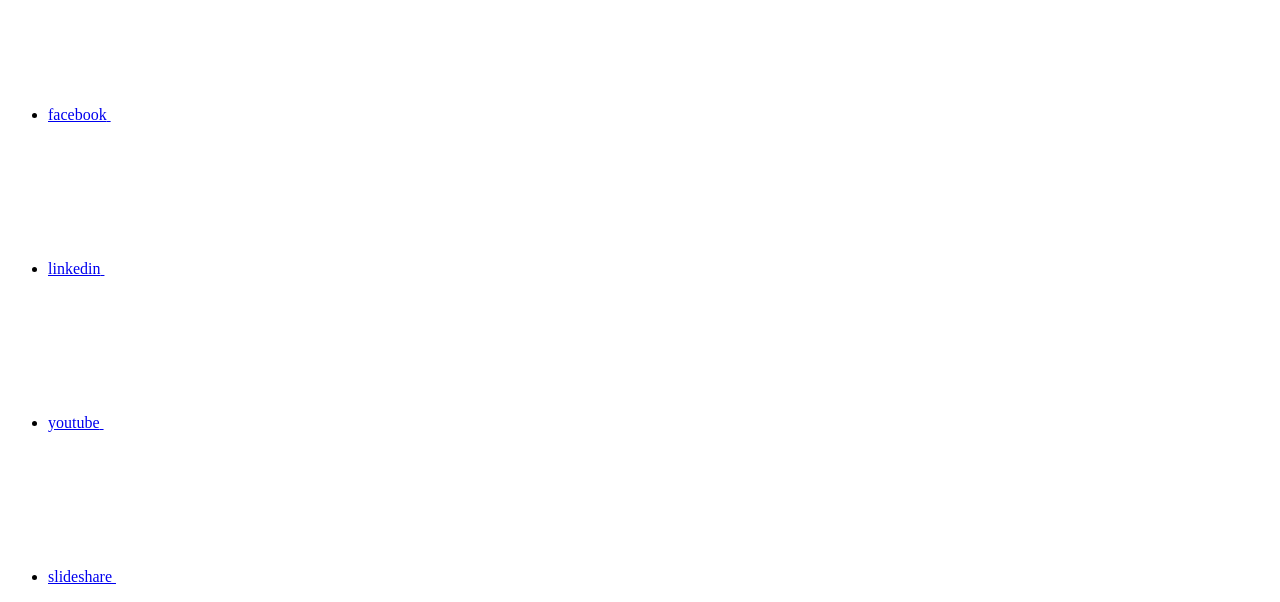
==== commit 75c935f7: "Deploying to gh-pages from  @ 70387b6eb1d1dd5494e7373d767ad4a490dc5417 🚀" ====
--- a/legal-notices.html
+++ b/legal-notices.html
@@ -178,6 +178,13 @@
     <li>
       
       <a href="https://docs.netapp.com/de-de/cloud-volumes-ontap-relnotes/legal-notices.html" target="_self">
+        <span translate="no" class="notranslate"><span>Cloud Volumes ONTAP</span><span class="version"> 9.12.1</span></span>
+      </a>
+                     
+    </li>
+    <li>
+      
+      <a href="https://docs.netapp.com/de-de/cloud-volumes-ontap-9111-relnotes/legal-notices.html" target="_self">
         <span translate="no" class="notranslate"><span>Cloud Volumes ONTAP</span><span class="version"> 9.11.1</span></span>
       </a>
                      
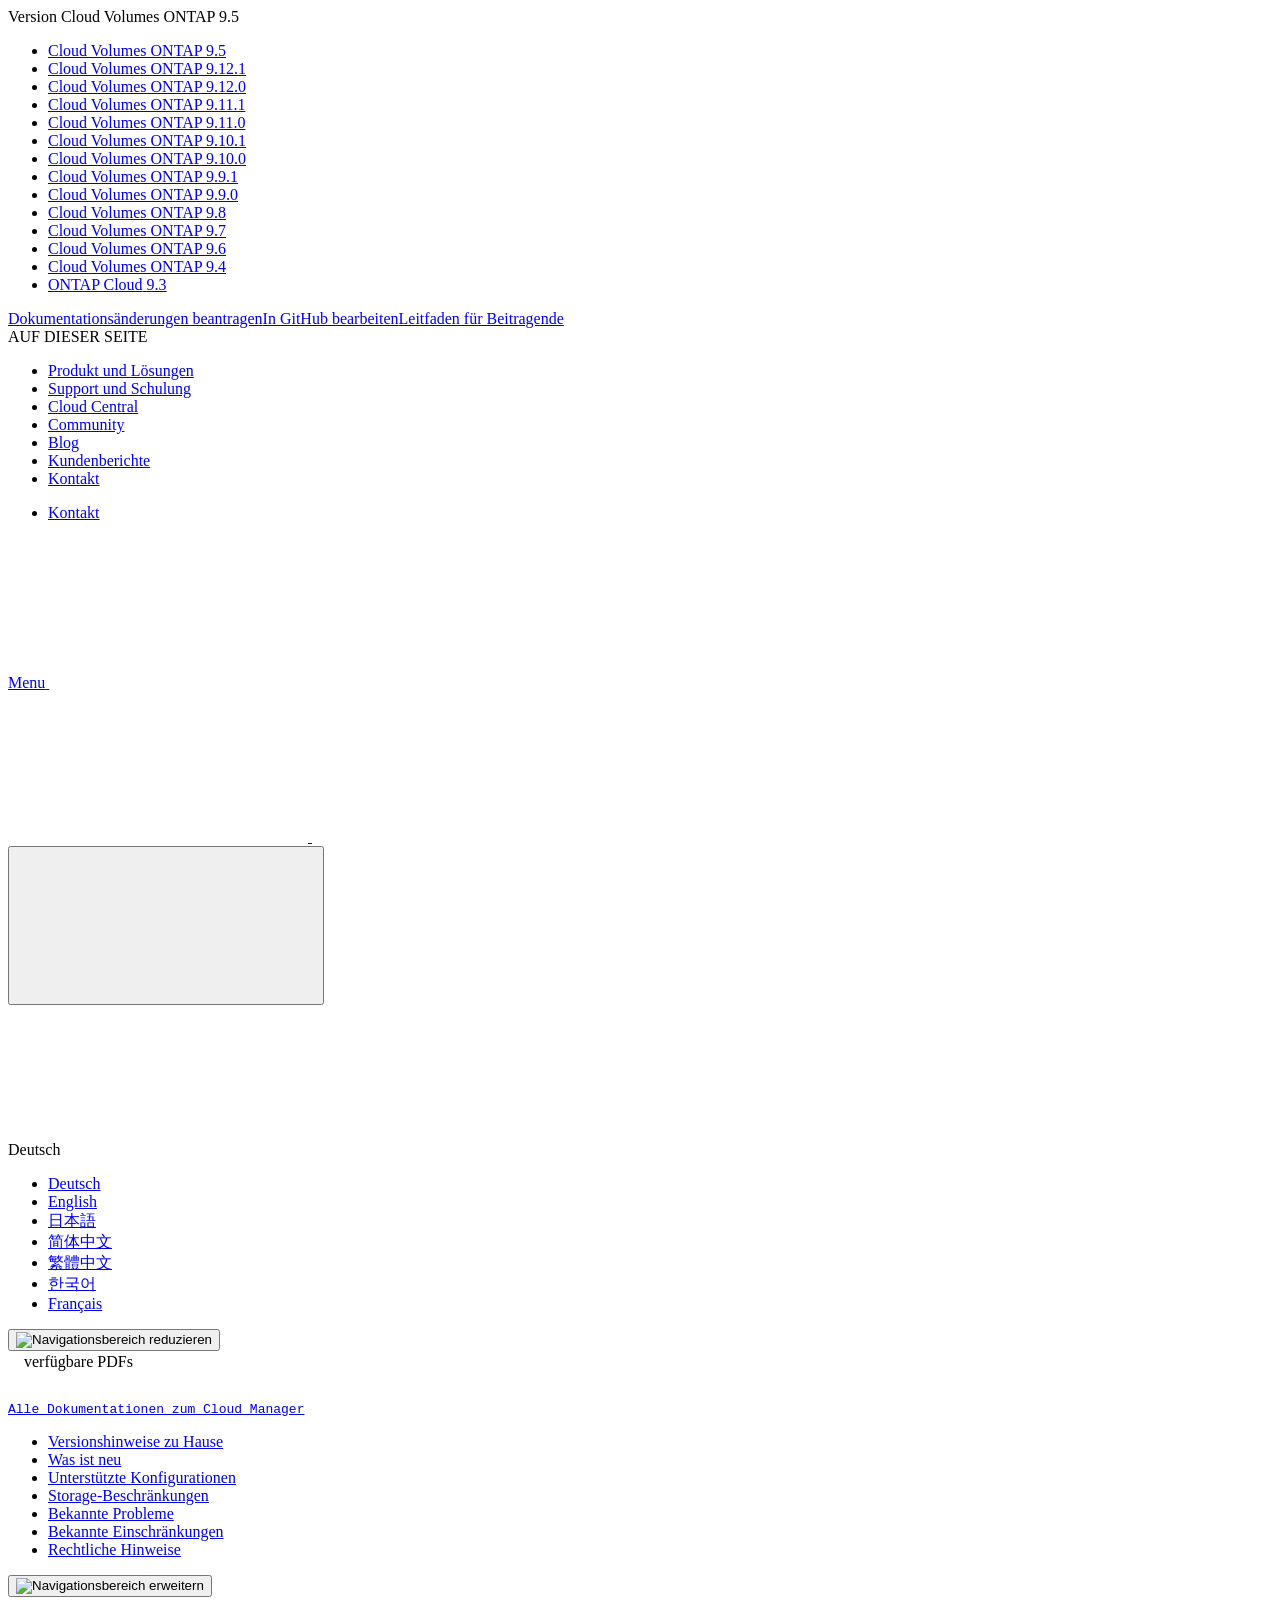
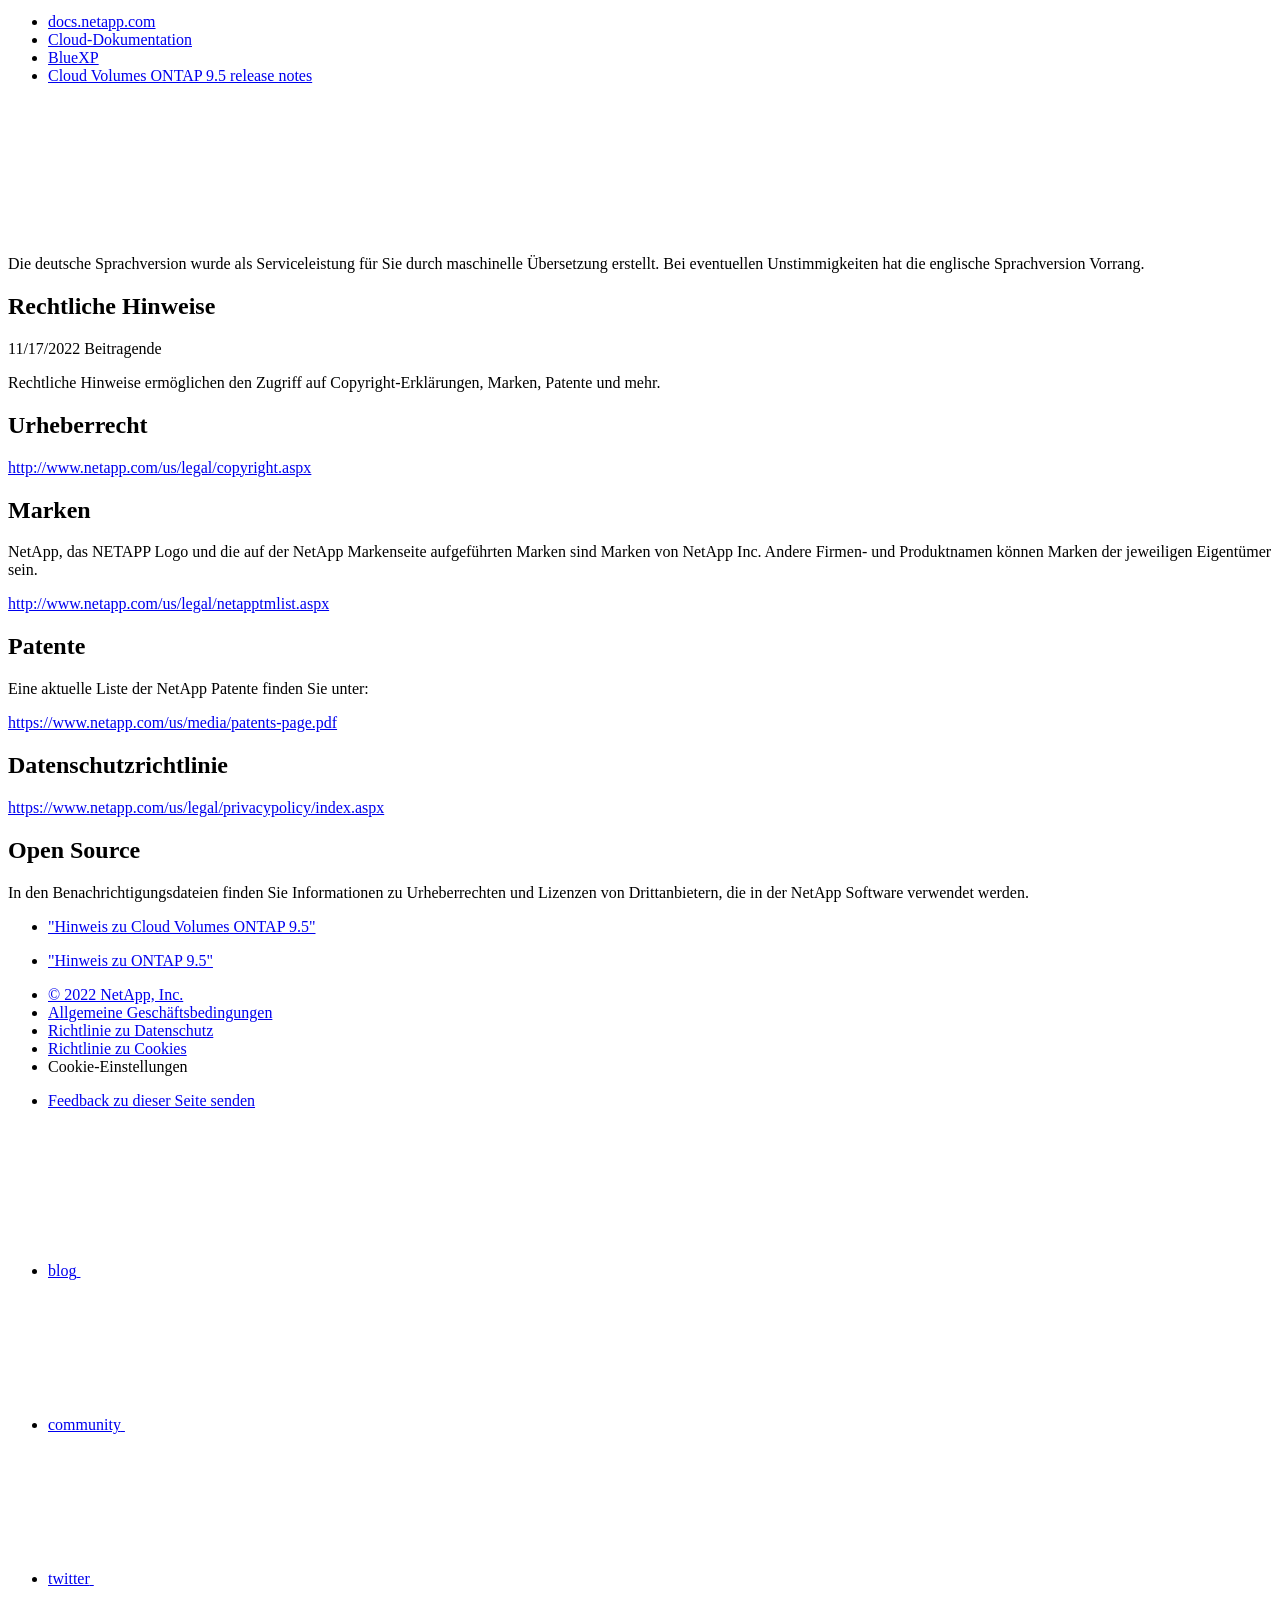
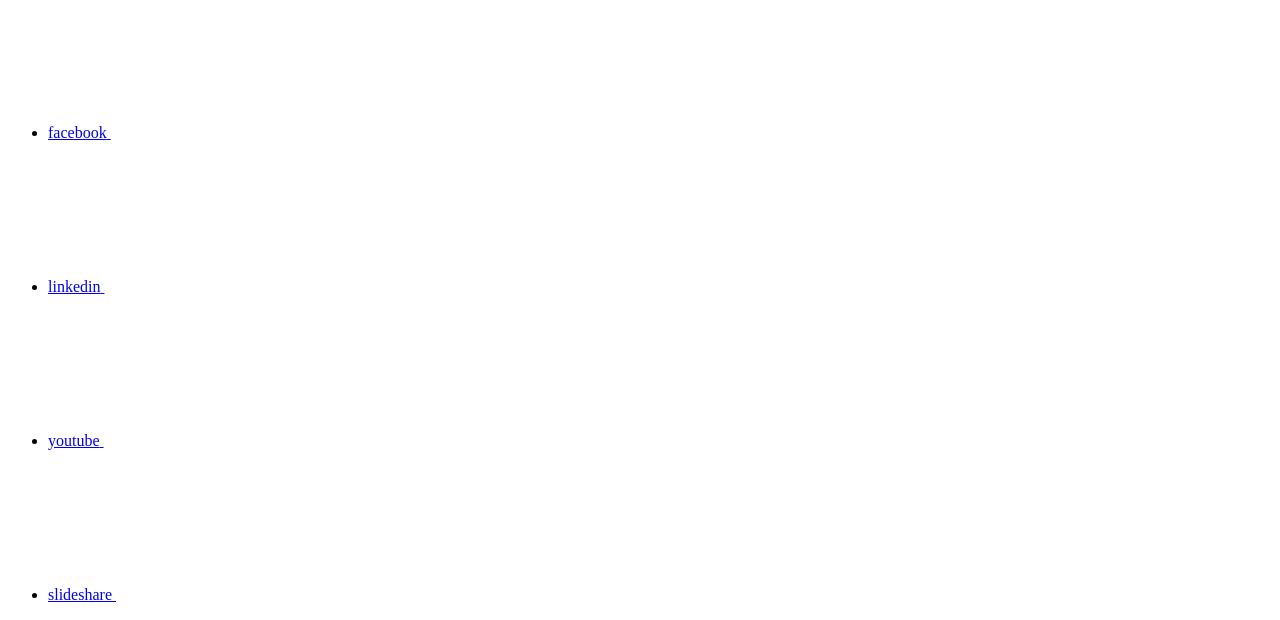
==== commit 3efe186c: "Deploying to gh-pages from  @ 95fca8b94b4e726ebfb381685590fb75bde6358a 🚀" ====
--- a/legal-notices.html
+++ b/legal-notices.html
@@ -179,6 +179,13 @@
       
       <a href="https://docs.netapp.com/de-de/cloud-volumes-ontap-relnotes/legal-notices.html" target="_self">
         <span translate="no" class="notranslate"><span>Cloud Volumes ONTAP</span><span class="version"> 9.12.1</span></span>
+      </a>
+                     
+    </li>
+    <li>
+      
+      <a href="https://docs.netapp.com/de-de/cloud-volumes-ontap-9120-relnotes/legal-notices.html" target="_self">
+        <span translate="no" class="notranslate"><span>Cloud Volumes ONTAP</span><span class="version"> 9.12.0</span></span>
       </a>
                      
     </li>
@@ -591,7 +598,7 @@
 
         
         <li class="n-breadcrumb__list-item">
-          <a href="https://docs.netapp.com/de-de/cloud-manager-family/">Cloud Manager</a>
+          <a href="https://docs.netapp.com/de-de/cloud-manager-family/">BlueXP</a>
         </li>
         
 
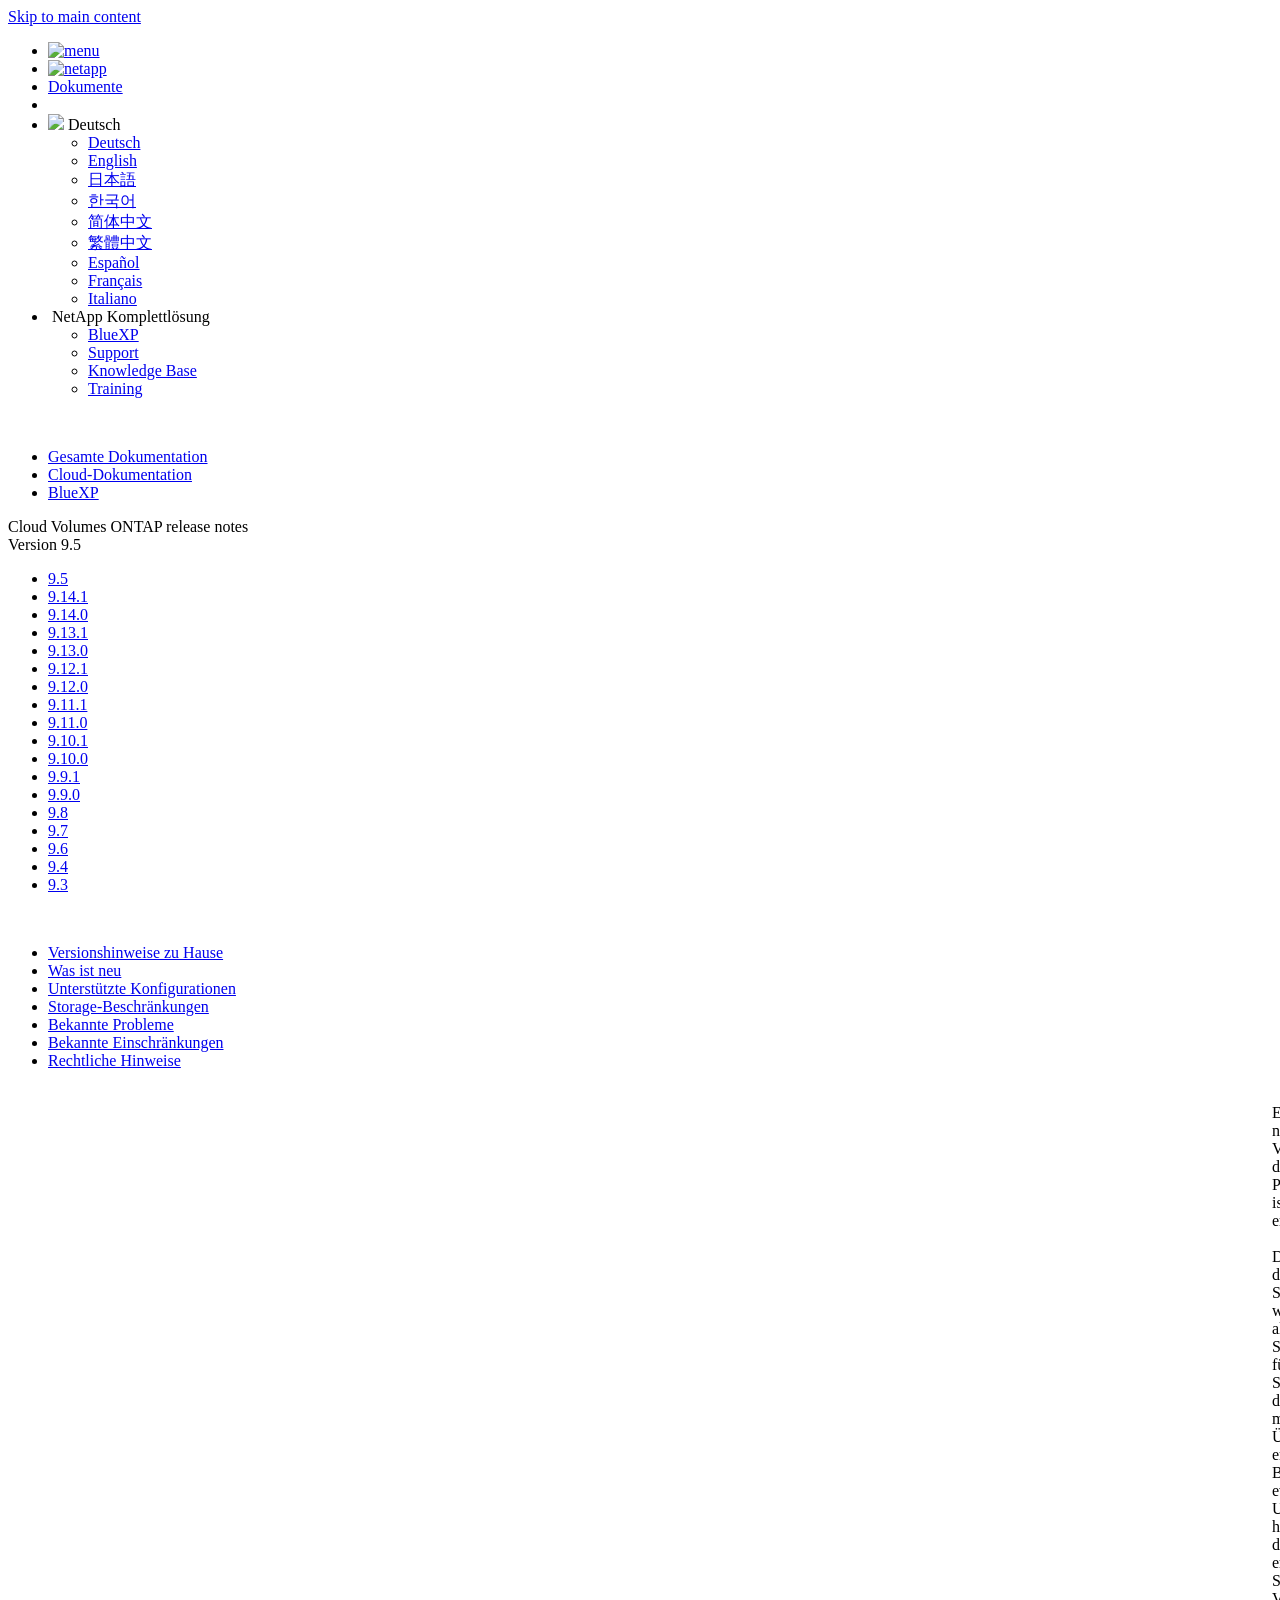
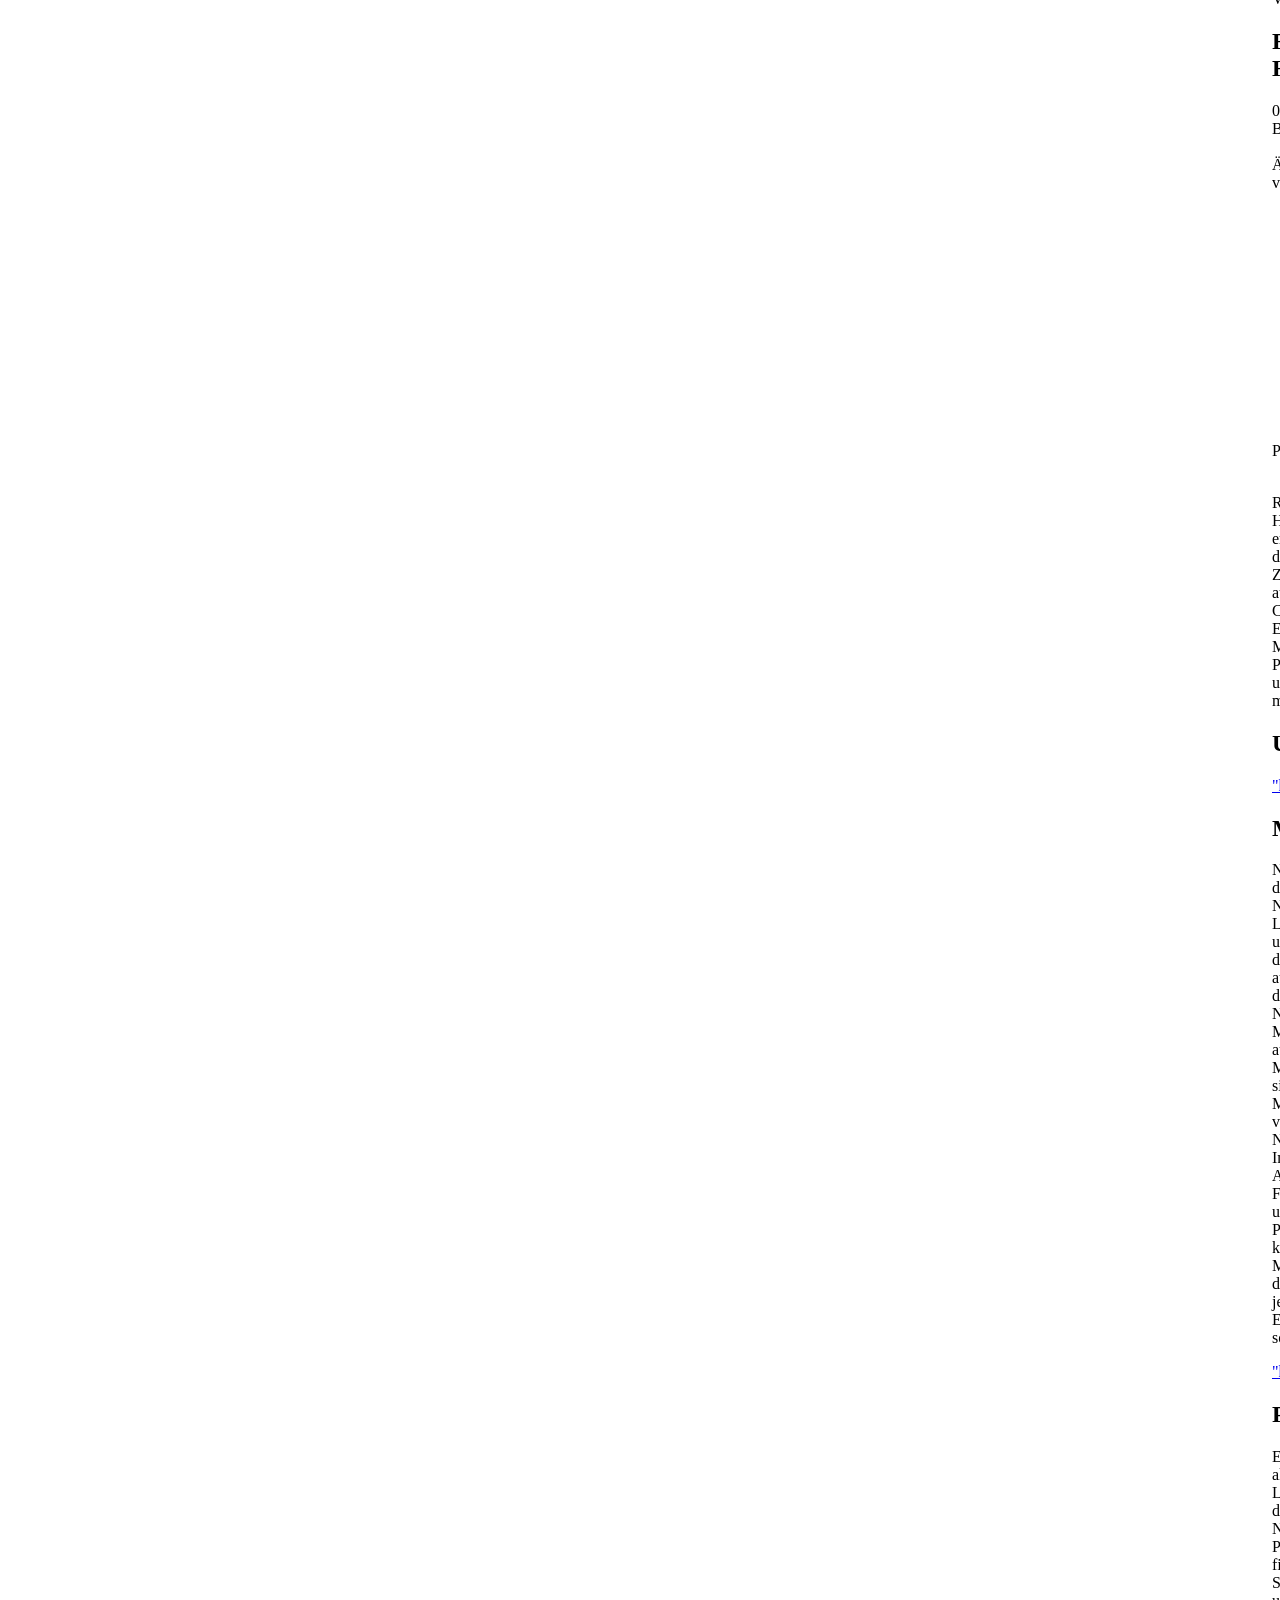
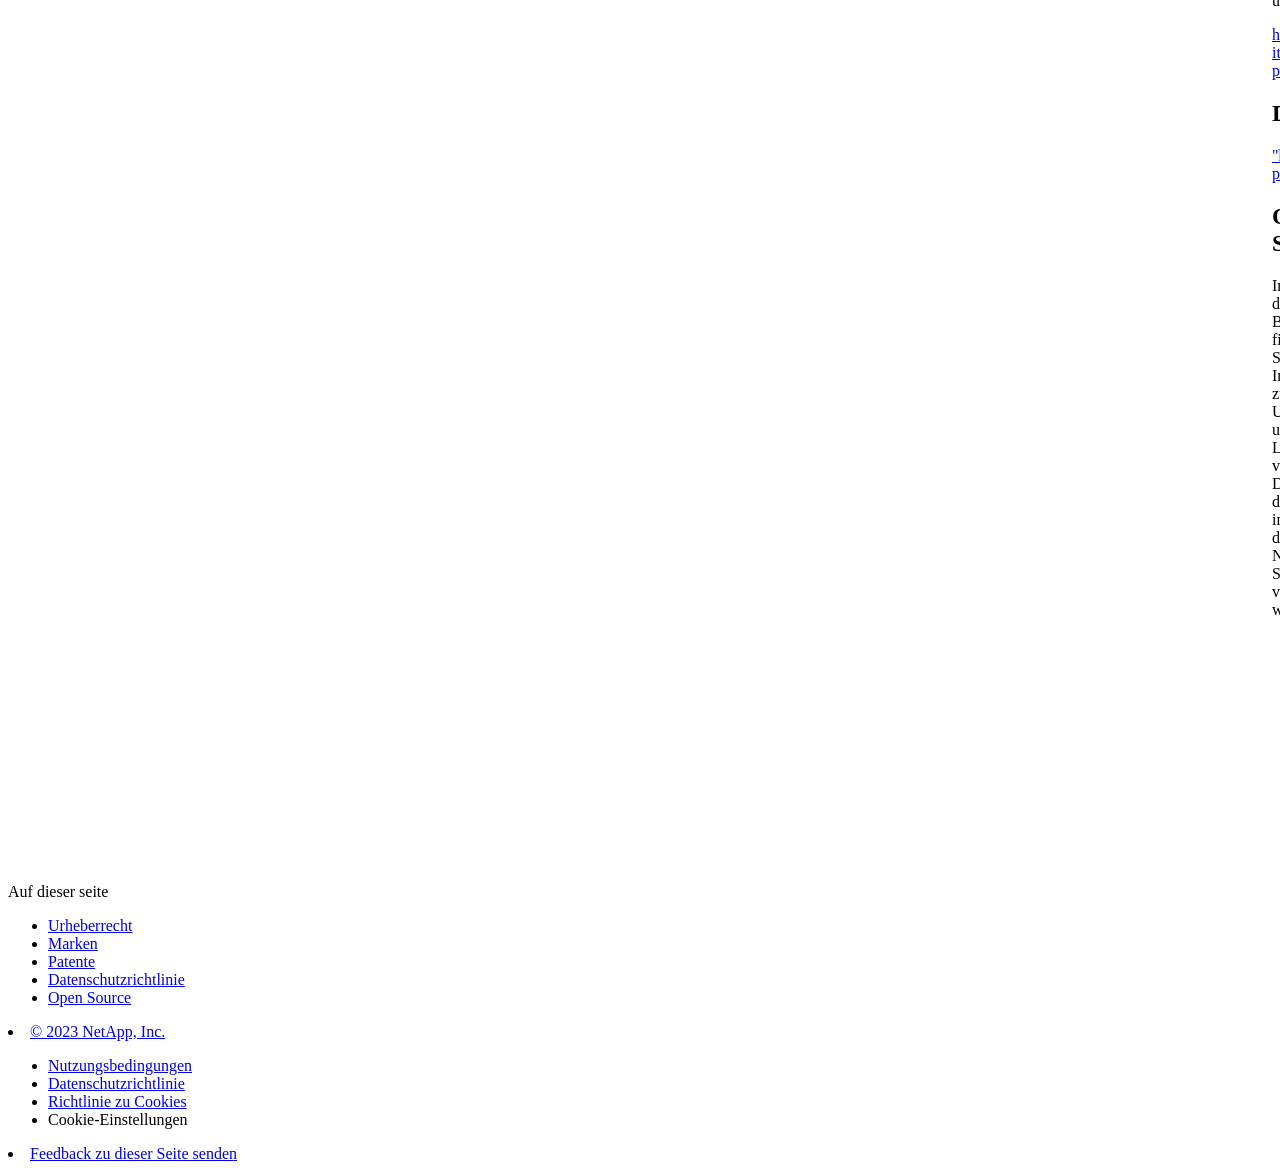
==== commit 05372a0b: "Built from 95ad288 NetAppDocs/netappdocs-build@3c6cbbaaa77cae59a5599492f956fe43f0d98d4e" ====
--- a/legal-notices.html
+++ b/legal-notices.html
@@ -22,118 +22,67 @@
 
   <!-- RSS Feed --><link rel="alternate" type="application/rss+xml" title="NetApp Documentation" href="/de-de/cloud-volumes-ontap-95-relnotes/feed.xml"><!-- CSS Definitions: NetApp CSS should be defined after generic css -->
 
-  <!-- Elastic Search -->
-  <link rel="stylesheet" href="//cdn.jsdelivr.net/searchkit/0.10.0/theme.css">
 
   <!-- Combined CSS -->
-  <link rel="stylesheet" type="text/css" href="/de-de/cloud-volumes-ontap-95-relnotes/css/netappdocs.css">
+  <link rel="stylesheet" type="text/css" href="/de-de/cloud-volumes-ontap-95-relnotes/css/ie-netappdocs.css">
 
   
-  <link rel="stylesheet" href="/de-de/cloud-volumes-ontap-95-relnotes/css/landing-page.css" type="text/css">
-  <link rel="stylesheet" href="/de-de/cloud-volumes-ontap-95-relnotes/css/tabbed-blocks.css" type="text/css">
+  <link rel="stylesheet" href="/de-de/cloud-volumes-ontap-95-relnotes/css/ie-landing-page.css" type="text/css">
+  <link rel="stylesheet" href="/de-de/cloud-volumes-ontap-95-relnotes/css/ie-tabbed-blocks.css" type="text/css">
   <!-- Canonical url -->
-  <link rel='stylesheet' href='/de-de/cloud-volumes-ontap-95-relnotes/css/na-feature.css' type='text/css'><!-- Top level site integrations --><script>
-    function addAdobeLaunch(adobeId) {
-      var head = document.getElementsByTagName('head')[0];
-      var adobe = document.createElement("script");
-      adobe.type = "text/plain";
-      adobe.className = "optanon-category-C0002";
-      adobe.src = "//assets.adobedtm.com/60287eadf1ee/c284da483c83/"+adobeId+".min.js";
-      head.appendChild(adobe);
-    }
-
-    function addGoogleAnalytics(gtagId) {
-      var google = document.createElement("script");
-      google.type = "text/plain";
-      google.className = "optanon-category-C0002";
-      google.src = "https://www.googletagmanager.com/gtag/js?id="+gtagId;
-      var head = document.getElementsByTagName('head')[0];
-      head.appendChild(google);
-
-      window.dataLayer = window.dataLayer || [];
-      function gtag(){dataLayer.push(arguments);}
-      gtag('js', new Date());
-      gtag('config', gtagId);
-    }
-
-    function addConsent(consentId) {
-      var head = document.getElementsByTagName('head')[0];
-      var onetrustConsent = document.createElement("script");
-      onetrustConsent.type = "text/javascript";
-      onetrustConsent.src = "https://cdn.cookielaw.org/consent/"+consentId+"/OtAutoBlock.js";
-      head.appendChild(onetrustConsent);
-
-      var onetrustScript = document.createElement("script");
-      onetrustScript.type = "text/javascript";
-      onetrustScript.src = "https://cdn.cookielaw.org/scripttemplates/otSDKStub.js";
-      onetrustScript.charset = "UTF-8";
-      onetrustScript.dataset.documentLanguage = "true";
-      onetrustScript.dataset.domainScript = consentId;
-      head.appendChild(onetrustScript);
-    }addConsent("72570c5c-fe30-465f-b0e0-b77f7fb4ae34");
-    addAdobeLaunch("launch-e9ff3acac59f");
-    addGoogleAnalytics("UA-81697994-3");function OptanonWrapper() { }
+  <link rel="canonical" href="https://docs.netapp.com/de-de/cloud-volumes-ontap-95-relnotes/legal-notices.html" />
+  <link rel="alternate" hreflang="x-default" href="https://docs.netapp.com/us-en/cloud-volumes-ontap-95-relnotes/legal-notices.html" />
+  <link rel="alternate" hreflang="de" href="https://docs.netapp.com/de-de/cloud-volumes-ontap-95-relnotes/legal-notices.html" />
+  <link rel="alternate" hreflang="en" href="https://docs.netapp.com/us-en/cloud-volumes-ontap-95-relnotes/legal-notices.html" />
+  <link rel="alternate" hreflang="ja" href="https://docs.netapp.com/ja-jp/cloud-volumes-ontap-95-relnotes/legal-notices.html" />
+  <link rel="alternate" hreflang="ko" href="https://docs.netapp.com/ko-kr/cloud-volumes-ontap-95-relnotes/legal-notices.html" />
+  <link rel="alternate" hreflang="zh-Hans" href="https://docs.netapp.com/zh-cn/cloud-volumes-ontap-95-relnotes/legal-notices.html" />
+  <link rel="alternate" hreflang="zh-Hant" href="https://docs.netapp.com/zh-tw/cloud-volumes-ontap-95-relnotes/legal-notices.html" />
+  <link rel="alternate" hreflang="es" href="https://docs.netapp.com/es-es/cloud-volumes-ontap-95-relnotes/legal-notices.html" />
+  <link rel="alternate" hreflang="fr" href="https://docs.netapp.com/fr-fr/cloud-volumes-ontap-95-relnotes/legal-notices.html" />
+  <link rel="alternate" hreflang="it" href="https://docs.netapp.com/it-it/cloud-volumes-ontap-95-relnotes/legal-notices.html" />
+  <!-- Top level site integrations -->
+<script type="text/javascript" src="https://cdn.cookielaw.org/consent/72570c5c-fe30-465f-b0e0-b77f7fb4ae34/OtAutoBlock.js"></script>
+    <script type="text/javascript" src="https://cdn.cookielaw.org/scripttemplates/otSDKStub.js" charset="UTF-8" data-document-language="true" data-domain-script="72570c5c-fe30-465f-b0e0-b77f7fb4ae34"></script>
+    <script type="text/javascript">function OptanonWrapper() { }</script>
+    <script type="text/plain" class="optanon-category-C0002" src="https://assets.adobedtm.com/60287eadf1ee/c284da483c83/launch-e9ff3acac59f.min.js"></script>
+    <script class="optanon-category-C0001">(function(w,d,s,l,i){w[l]=w[l]||[];w[l].push({'gtm.start':
+        new Date().getTime(),event:'gtm.js'});var f=d.getElementsByTagName(s)[0],
+        j=d.createElement(s),dl=l!='dataLayer'?'&l='+l:'';j.setAttributeNode(d.createAttribute('data-ot-ignore'));j.setAttribute('class','optanon-category-C0001');j.async=true;
+        j.src='https://www.googletagmanager.com/gtm.js?id='+i+dl+'';f.parentNode.insertBefore(j,f);
+        })(window,document,'script','dataLayer','GTM-MD73T9M');</script>
+
+  <script src="https://cdnjs.cloudflare.com/ajax/libs/jquery/2.1.4/jquery.min.js"></script>
+  
+  <script>
+    $(document).ready(function() {
+      const MASTHEAD_OFFSET = 65;
+      const SECTIONS = $("main h2, main h3");
+      // PAGE NAV - Init
+      if (SECTIONS.length == 0) {
+        // remove if there is no elements
+        /*
+        $("#ie-right-navbar").remove();
+        $("#ie-right-navbar-collapse").remove();
+        */
+      } else {
+        $(".page-nav-title").css('display', 'block');
+        for (var i = 0; i < SECTIONS.length; i++) {
+          var sectionId = $(SECTIONS[i]).attr('id');
+          var sectionName = $(SECTIONS[i]).text();
+          var subClass = $(SECTIONS[i]).is("h3") ? ' page-nav__sublink' : '';
+          $("#page-menu").append('<li class="page-nav-item"><a href="#' + sectionId + '" class="page-nav__link' + subClass + '">' + sectionName + '</a></li>');
+        }
+      }
+    });
   </script>
-  <script src="https://cdnjs.cloudflare.com/ajax/libs/jquery/2.1.4/jquery.min.js"></script>
+  
   <script src="https://cdnjs.cloudflare.com/ajax/libs/jquery-cookie/1.4.1/jquery.cookie.min.js"></script>
 
   <!-- Used for Product Family Page Sidebar Visibility --><!-- Used to import Promise for IE. Required for SearchKit -->
-  <script src="https://cdnjs.cloudflare.com/ajax/libs/bluebird/3.3.5/bluebird.min.js"></script><script src='/de-de/cloud-volumes-ontap-95-relnotes/js/na-search.js'></script><script src='/de-de/cloud-volumes-ontap-95-relnotes/js/na-pagenav.js'></script><script src='/de-de/cloud-volumes-ontap-95-relnotes/js/na-utility.js'></script>
-  <script src='/de-de/cloud-volumes-ontap-95-relnotes/js/clouddocs.js'></script>
-  <script src='/de-de/cloud-volumes-ontap-95-relnotes/js/jquery.navgoco.min.js'></script>
-  <script src="https://maxcdn.bootstrapcdn.com/bootstrap/3.3.7/js/bootstrap.min.js" integrity="sha384-Tc5IQib027qvyjSMfHjOMaLkfuWVxZxUPnCJA7l2mCWNIpG9mGCD8wGNIcPD7Txa" crossorigin="anonymous"></script>
-  <script src='/de-de/cloud-volumes-ontap-95-relnotes/js/toc.js'></script>
-  <script src='/de-de/cloud-volumes-ontap-95-relnotes/js/customscripts.js'></script><script>
-      $(document).ready(function() {
-          
-          var collapseOnInit = true;
-          
-
-          var navSettings = {
-              "caretHtml": '',
-              "accordion": collapseOnInit,
-              "openClass": 'active', // open
-              "save": false, // leave false or nav highlighting doesn't work right
-              "cookie": {
-                  "name": 'navgoco',
-                  "expires": false,
-                  "path": '/'
-              },
-              "slide": {
-                  "duration": 400,
-                  "easing": 'swing'
-              }
-          };
-
-          // Initialize navgoco with default options
-          $("#mysidebar").navgoco(navSettings);
-          
-
-          $("#collapseAll").click(function(e) {
-              e.preventDefault();
-              $("#mysidebar").navgoco('toggle', false);
-          });
-
-          $("#expandAll").click(function(e) {
-              e.preventDefault();
-              $("#mysidebar").navgoco('toggle', true);
-          });
-
-          $(".sidebar-nav-container").on("scroll", function() {
-            $.cookie("sidebarScroll", $(".sidebar-nav-container").scrollTop(), {
-              path    : "/de-de/cloud-volumes-ontap-95-relnotes"  
-            });
-          });
-          $(function() {
-            if ($.cookie("sidebarScroll")) {
-              $(".sidebar-nav-container").scrollTop($.cookie("sidebarScroll"));
-            }
-          });
-
-      });
-
-  </script>
-  <script>
+  <script src="https://cdnjs.cloudflare.com/ajax/libs/bluebird/3.3.5/bluebird.min.js"></script><script src='/de-de/cloud-volumes-ontap-95-relnotes/js/na-search.js'></script><script src='/de-de/cloud-volumes-ontap-95-relnotes/js/ie-clouddocs.js'></script>
+  <script src="https://maxcdn.bootstrapcdn.com/bootstrap/3.3.7/js/bootstrap.min.js" integrity="sha384-Tc5IQib027qvyjSMfHjOMaLkfuWVxZxUPnCJA7l2mCWNIpG9mGCD8wGNIcPD7Txa" crossorigin="anonymous"></script><script>
+    /*
       $(document).ready(function() {
           $("#tg-sb-link").click(function() {
               $("#tg-sb-sidebar").toggle();
@@ -143,323 +92,627 @@
               $("#tg-sb-icon").toggleClass('fa-toggle-off');
           });
       });
+      */
   </script>
   <script src='/de-de/cloud-volumes-ontap-95-relnotes/js/custom-dropdown.js'></script>
   <script src='/de-de/cloud-volumes-ontap-95-relnotes/js/FileSaver.min.js'></script>
   <script src='/de-de/cloud-volumes-ontap-95-relnotes/js/jszip-utils.min.js'></script>
-  <script src='/de-de/cloud-volumes-ontap-95-relnotes/js/jszip.min.js'></script>
-  <script src='/de-de/cloud-volumes-ontap-95-relnotes/js/pdf-ux.js'></script>
-</head>
+  <script src='/de-de/cloud-volumes-ontap-95-relnotes/js/jszip.min.js'></script><script src='/de-de/cloud-volumes-ontap-95-relnotes/js/ie-pdf-ux.js'></script></head>
 
 
   <body class role="document" data-flavor="">
-    <div id="page" class="n-off-canvas-menu">
-      <div class="n-off-canvas-menu__menu"><!--TODO: Add offcanvas code --></div>
-      <div class="n-off-canvas-menu__content-wrap">
-        <header class="site-header" id="banner">
-  
-  <!-- Start Page Toolbar -->
-  
-  <div class="page-nav-toolbar"><div id="version-dropdown-new" class="custom-dropdown" >
-  <div class="custom-dropdown-select unselected" title="Cloud Volumes ONTAP 9.5">
-    <label>Version</label>
-    <span translate="no" class="notranslate">Cloud Volumes ONTAP 9.5</span>
-    <img src="/de-de/cloud-volumes-ontap-95-relnotes/images/chevron_up.svg" alt="" class="custom-icon chevrondown invisible" />
-    <img src="/de-de/cloud-volumes-ontap-95-relnotes/images/chevron_down.svg" alt="" class="custom-icon chevronup" />
-  </div>
-
-  <ul class="custom-dropdown-menu"><li>
-      
-      <a href="https://docs.netapp.com/de-de/cloud-volumes-ontap-95-relnotes/legal-notices.html" target="_self">
-        <span translate="no" class="notranslate"><span>Cloud Volumes ONTAP</span><span class="version"> 9.5</span></span>
-      </a>
-                     
-    </li>
-    <li>
-      
-      <a href="https://docs.netapp.com/de-de/cloud-volumes-ontap-relnotes/legal-notices.html" target="_self">
-        <span translate="no" class="notranslate"><span>Cloud Volumes ONTAP</span><span class="version"> 9.12.1</span></span>
-      </a>
-                     
-    </li>
-    <li>
-      
-      <a href="https://docs.netapp.com/de-de/cloud-volumes-ontap-9120-relnotes/legal-notices.html" target="_self">
-        <span translate="no" class="notranslate"><span>Cloud Volumes ONTAP</span><span class="version"> 9.12.0</span></span>
-      </a>
-                     
-    </li>
-    <li>
-      
-      <a href="https://docs.netapp.com/de-de/cloud-volumes-ontap-9111-relnotes/legal-notices.html" target="_self">
-        <span translate="no" class="notranslate"><span>Cloud Volumes ONTAP</span><span class="version"> 9.11.1</span></span>
-      </a>
-                     
-    </li>
-    <li>
-      
-      <a href="https://docs.netapp.com/de-de/cloud-volumes-ontap-9110-relnotes/legal-notices.html" target="_self">
-        <span translate="no" class="notranslate"><span>Cloud Volumes ONTAP</span><span class="version"> 9.11.0</span></span>
-      </a>
-                     
-    </li>
-    <li>
-      
-      <a href="https://docs.netapp.com/de-de/cloud-volumes-ontap-9101-relnotes/legal-notices.html" target="_self">
-        <span translate="no" class="notranslate"><span>Cloud Volumes ONTAP</span><span class="version"> 9.10.1</span></span>
-      </a>
-                     
-    </li>
-    <li>
-      
-      <a href="https://docs.netapp.com/de-de/cloud-volumes-ontap-9100-relnotes/legal-notices.html" target="_self">
-        <span translate="no" class="notranslate"><span>Cloud Volumes ONTAP</span><span class="version"> 9.10.0</span></span>
-      </a>
-                     
-    </li>
-    <li>
-      
-      <a href="https://docs.netapp.com/de-de/cloud-volumes-ontap-991-relnotes/legal-notices.html" target="_self">
-        <span translate="no" class="notranslate"><span>Cloud Volumes ONTAP</span><span class="version"> 9.9.1</span></span>
-      </a>
-                     
-    </li>
-    <li>
-      
-      <a href="https://docs.netapp.com/de-de/cloud-volumes-ontap-990-relnotes/legal-notices.html" target="_self">
-        <span translate="no" class="notranslate"><span>Cloud Volumes ONTAP</span><span class="version"> 9.9.0</span></span>
-      </a>
-                     
-    </li>
-    <li>
-      
-      <a href="https://docs.netapp.com/de-de/cloud-volumes-ontap-98-relnotes/legal-notices.html" target="_self">
-        <span translate="no" class="notranslate"><span>Cloud Volumes ONTAP</span><span class="version"> 9.8</span></span>
-      </a>
-                     
-    </li>
-    <li>
-      
-      <a href="https://docs.netapp.com/de-de/cloud-volumes-ontap-97-relnotes/legal-notices.html" target="_self">
-        <span translate="no" class="notranslate"><span>Cloud Volumes ONTAP</span><span class="version"> 9.7</span></span>
-      </a>
-                     
-    </li>
-    <li>
-      
-      <a href="https://docs.netapp.com/de-de/cloud-volumes-ontap-96-relnotes/legal-notices.html" target="_self">
-        <span translate="no" class="notranslate"><span>Cloud Volumes ONTAP</span><span class="version"> 9.6</span></span>
-      </a>
-                     
-    </li>
-    <li>
-      
-      <a href="https://docs.netapp.com/de-de/cloud-volumes-ontap-94-relnotes/legal-notices.html" target="_self">
-        <span translate="no" class="notranslate"><span>Cloud Volumes ONTAP</span><span class="version"> 9.4</span></span>
-      </a>
-                     
-    </li>
-    <li>
-      
-      <a href="https://docs.netapp.com/de-de/cloud-volumes-ontap-93-relnotes/legal-notices.html" target="_self">
-        <span translate="no" class="notranslate"><span>ONTAP Cloud</span><span class="version"> 9.3</span></span>
-      </a>
-                     
-    </li>
-    
-  </ul>
-</div><div class="page-nav-contribute"><a target="_blank" href="https://github.com/NetAppDocs/cloud-volumes-ontap-95-relnotes/issues/new?body=Page%3A%20[Rechtliche Hinweise](https://docs.netapp.com/de-de/cloud-volumes-ontap-95-relnotes/legal-notices.html)&template=public-issue-template.md" class="page-nav-contribute-link" role="button"><img src="/de-de/cloud-volumes-ontap-95-relnotes/images/discuss-sm.svg" alt="" class="github-icon" />Dokumentationsänderungen beantragen</a><a target="_blank" href="https://github.com/NetAppDocs/cloud-volumes-ontap-95-relnotes/blob/main/legal-notices.adoc" class="page-nav-contribute-link" role="button"><img src="/de-de/cloud-volumes-ontap-95-relnotes/images/edit-sm.svg" alt="" class="github-icon" />In GitHub bearbeiten</a><a target="_blank" href="https://docs.netapp.com/us-en/contribute/" class="page-nav-contribute-link"  ><img src="/de-de/cloud-volumes-ontap-95-relnotes/images/article-sm.svg" alt="" class="github-icon" />Leitfaden für Beitragende</a></div>
-    <div class="page-nav-container">
-      <nav class="page-nav-fixed">
-        <div class="page-nav-title">AUF DIESER SEITE</div>
-        <div class="page-nav-links">
-          <ul class="page-nav-inner" id="page-menu"></ul>
-        </div>
-      </nav>
-    </div>
-  </div>
-  
-  
-  <!-- Start top_hat -->
-  <div class="n-top-hat">
-    <div class="n-container">
-      <div class="n-top-hat__cross-property-nav">
-        <ul class="n-top-hat__list">
-          <li class="n-top-hat__list-item">
-            <a href="https://www.netapp.com/products-a-z/" class="n-top-hat__link">Produkt und Lösungen</a>
-          </li>
-          <li class="n-top-hat__list-item">
-            <a href="https://www.netapp.com/support-and-training/netapp-university/" class="n-top-hat__link">Support und Schulung</a>
-          </li>
-          <li class="n-top-hat__list-item">
-            <a href="https://cloud.netapp.com" class="n-top-hat__link">Cloud Central</a>
-          </li>
-          <li class="n-top-hat__list-item">
-            <a href="https://community.netapp.com/" class="n-top-hat__link">Community</a>
-          </li>
-          <li class="n-top-hat__list-item">
-            <a href="https://blog.netapp.com/" class="n-top-hat__link">Blog</a>
-          </li>
-          <li class="n-top-hat__list-item">
-            <a href="https://customers.netapp.com/en/" class="n-top-hat__link">Kundenberichte</a>
-          </li>
-          <li class="n-top-hat__list-item">
-            <a href="https://www.netapp.com/us/contact-us/index.aspx" target="_self" class="n-top-hat__link" data-ntap-ui="contact-us">Kontakt</a>
-          </li>
-        </ul>
-      </div>
-      <div class="n-top-hat__utils">
-        <ul class="n-top-hat__list">
-          <li class="n-top-hat__list-item">
-            <a href="https://www.netapp.com/us/contact-us/index.aspx" target="_self" class="n-top-hat__link" data-ntap-ui="contact-us">Kontakt</a>
-          </li>
-        </ul>
-      </div>
-    </div>
-  </div>
-  <!-- End top_hat -->
-
-  <!-- Start property bar -->
-  <style>
-    .n-property-navigation-bar__menus--desktop-experience .n-menu--mega__default-content__heading span {
-    color: #34B0FF;
-    }
-  </style>
-  <div class="n-property-bar " data-ntap-ui="sticky-nav">
-    <div class="n-property-bar__inner-wrap">
-      <div class="n-property-bar__menu-toggle">
-        <a href="#" class="n-property-bar__menu-toggle-link">
-          <span class="n-property-bar__menu-toggle-text">Menu</span>
-          <svg class="n-icon-bars n-property-bar__menu-toggle-icon" aria-labelledby="title">
-            <title>bars</title>
-            <use xlink:href="/de-de/cloud-volumes-ontap-95-relnotes/common/svg/sprite.svg#bars"></use>
-          </svg>
-        </a>
-      </div>
-      <div class="n-property-bar__property-mark ">
-        <a href="https://www.netapp.com" class="n-property-bar__property-link">
-          <div class="n-property-bar__logo">
-            <svg class="n-icon-netapp-mark n-icon-netapp-mark n-property-bar__netapp-mark-icon" aria-labelledby="title">
-              <title>netapp-mark</title>
-              <use xlink:href="/de-de/cloud-volumes-ontap-95-relnotes/common/svg/sprite.svg#netapp-mark"></use>
-            </svg>
-            <svg class="n-icon-netapp-logo n-property-bar__logo-svg" aria-labelledby="title">
-              <title>netapp-logo</title>
-              <use xlink:href="/de-de/cloud-volumes-ontap-95-relnotes/common/svg/sprite.svg#netapp-logo"></use>
-            </svg>
-          </div>
-        </a>
-      </div>
-
-      
-      
-      
-      <div class="search-property-bar">
-        <div id="search-demo-container" class="searchbox n-property-bar__search">
-          <div id="react-search" 
-          data-search-html="/de-de/cloud-volumes-ontap-95-relnotes/search.html"
-          data-type="widget" 
-          data-placeholder="Dokumentation durchsuchen"
-          data-no-results-found="Keine Ergebnisse für {query} gefunden"
-          data-did-you-mean="Nach {suggestion} suchen."
-          data-no-results-found-did-you-mean="Keine Ergebnisse für {query} gefunden. Meinten Sie {suggestion}?"
-          data-results-found="{hitCount} Ergebnisse gefunden"
-          data-error-message="We're sorry, an issue occurred when fetching your results. Please try again."
-          data-error-reset="Reset Search"
-          data-sk-es-pf-indexes=""
-          data-flavor=""></div>
-          <button class="n-property-bar__search-toggle-button" type="button">
-            <svg class="n-icon-search n-property-bar__search-toggle-button-icon" aria-labelledby="title">
-              <title>search</title>
-              <use xmlns:xlink="http://www.w3.org/1999/xlink" xlink:href="/de-de/cloud-volumes-ontap-95-relnotes/common/svg/sprite.svg#search"></use>
-            </svg>
-          </button>
-        </div>
-      </div>
-      
-    </div>
-  </div>
-  <div class="n-property-bar__toolbar">
-    <!-- Start Language Selector --><div id="language-dropdown" class="custom-dropdown custom-dropdown-lang">
-      <div class="custom-dropdown-select custom-dropdown-select-lang">
-      <span class="lang-name">Deutsch</span>
-          <svg class="n-globe__icon" aria-labelledby="title">
-            <title>globe</title>
-            <use xmlns:xlink="http://www.w3.org/1999/xlink" xlink:href="/de-de/cloud-volumes-ontap-95-relnotes/common/svg/sprite.svg#globe"></use>
-          </svg>
-        </button>
-      </div>
-
-      <ul class="custom-dropdown-menu"><li>
-          <a href="https://docs.netapp.com/de-de/cloud-volumes-ontap-95-relnotes/legal-notices.html" target="_self"><span translate="no" class="notranslate">Deutsch</span></a>
-        </li><li>
-          <a href="https://docs.netapp.com/us-en/cloud-volumes-ontap-95-relnotes/legal-notices.html" target="_self"><span translate="no" class="notranslate">English</span></a>
-        </li><li>
-          <a href="https://docs.netapp.com/ja-jp/cloud-volumes-ontap-95-relnotes/legal-notices.html" target="_self"><span translate="no" class="notranslate">日本語</span></a>
-        </li><li>
-          <a href="https://docs.netapp.com/zh-cn/cloud-volumes-ontap-95-relnotes/legal-notices.html" target="_self"><span translate="no" class="notranslate">简体中文</span></a>
-        </li><li>
-          <a href="https://docs.netapp.com/zh-tw/cloud-volumes-ontap-95-relnotes/legal-notices.html" target="_self"><span translate="no" class="notranslate">繁體中文</span></a>
-        </li><li>
-          <a href="https://docs.netapp.com/ko-kr/cloud-volumes-ontap-95-relnotes/legal-notices.html" target="_self"><span translate="no" class="notranslate">한국어</span></a>
-        </li><li>
-          <a href="https://docs.netapp.com/fr-fr/cloud-volumes-ontap-95-relnotes/legal-notices.html" target="_self"><span translate="no" class="notranslate">Français</span></a>
-        </li></ul>
-    </div><!-- End Language Selector -->
-
-    <div class="n-property-bar__cta"></div>
-  </div>
-  <script>
-    $(function(){
-        var currentLocalization = $('html').attr('lang');
-
-        var localizationsDictionary = {
-            "en-CA" : "https://www.netapp.com/search/index.aspx?for_cr=canada&",
-            "en-IN" : "https://www.netapp.com/search/index.aspx?for_cr=india&",
-            "nl-NL" : "https://www.netapp.com/search/index.aspx?for_cr=netherlands&",
-            "ru-RU" : "https://www.netapp.com/search/index.aspx?for_cr=russia&",
-            "sv-SE" : "https://www.netapp.com/search/index.aspx?for_cr=sweden&",
-            "it-IT" : "https://www.netapp.com/search/index.aspx?for_cr=italy&",
-            "he-IL" : "https://www.netapp.com/search/index.aspx?for_cr=israel&",
-            "ko-KR" : "https://www.netapp.com/search/index.aspx?for_cr=korea&",
-            "zh-TW" : "https://www.netapp.com/search/index.aspx?for_cr=taiwan&",
-            "en-GB" : "https://www.netapp.com/search/index.aspx?for_cr=unitedkingdom&",
-            "en-SG" : "https://www.netapp.com/search/index.aspx?for_cr=asean&",
-            "en-AU" : "https://www.netapp.com/search/index.aspx?for_cr=australia&",
-            "pt-BR" : "https://www.netapp.com/search/index.aspx?for_cr=brasil&",
-            "de-CH" : "https://www.netapp.com/search/index.aspx?for_cr=switzerland&",
-            "es-MX" : "https://www.netapp.com/search/index.aspx?for_cr=mexico&"
-        };
-
-        if($('html').hasClass('ntap-whitelisted') && localizationsDictionary.hasOwnProperty(currentLocalization)) {
-            $('.n-property-bar__property-link').attr('href', '/');
-        }
-    });
-  </script>
-  <!-- End property bar -->
-</header>
-
+    <div class="skip-to-main">
+      <a href="#main" >Skip to main content</a>
+    </div><noscript><iframe src="https://www.googletagmanager.com/ns.html?id=GTM-MD73T9M"
+      height="0" width="0" style="display:none;visibility:hidden"></iframe></noscript><div id="page" class="">
+      <div id="ie-phone-menu" class=""></div>
+      <div id="ie-content-wrap" class="">
+        <nav id="ie-new-header">
+    <ul>
+        <li id="ie-phone-menu-button">
+            <a href="#">
+                <image id="" src="/de-de/cloud-volumes-ontap-95-relnotes/images/hamburger.svg" alt="menu" />
+            </a>
+        </li>
+
+        <li>
+            <a href="https://www.netapp.com/de/index.aspx">
+                <image id="ie-header-logo" src="/de-de/cloud-volumes-ontap-95-relnotes/images/netapp_logo.svg" alt="netapp" />
+            </a>
+        </li>
+        <li id="ie-header-docs">
+            <a href="https://www.netapp.com/de/support-and-training/documentation/">Dokumente</a>
+        </li>
+
+        <!-- Empty container to push header left with or without lang selector -->
+        <li id="empty-container" style="margin-left: auto">
+        </li>
+        <!-- Start Language Selector --><li id="ie-language-dropdown">
+            <div id="language-dropdown" class="custom-dropdown custom-dropdown-lang">
+                <div class="custom-dropdown-select custom-dropdown-select-lang">
+                    <img src="/de-de/cloud-volumes-ontap-95-relnotes/images/language_white_24dp.svg" class="n-globe__icon" />
+                    <span class="lang-name">Deutsch</span>
+                    <img src="/de-de/cloud-volumes-ontap-95-relnotes/images/dropdown-arrow.svg" alt="" class="custom-icon chevrondown header invisible" />
+                    <img src="/de-de/cloud-volumes-ontap-95-relnotes/images/dropdown-arrow.svg" alt="" class="custom-icon chevronup header" />
+                    </button>
+                </div>
+
+                <ul class="custom-dropdown-menu"><li>
+                        <a href="https://docs.netapp.com/de-de/cloud-volumes-ontap-95-relnotes/legal-notices.html"
+                            target="_self"><span translate="no" class="notranslate">Deutsch</span></a>
+                    </li><li>
+                        <a href="https://docs.netapp.com/us-en/cloud-volumes-ontap-95-relnotes/legal-notices.html"
+                            target="_self"><span translate="no" class="notranslate">English</span></a>
+                    </li><li>
+                        <a href="https://docs.netapp.com/ja-jp/cloud-volumes-ontap-95-relnotes/legal-notices.html"
+                            target="_self"><span translate="no" class="notranslate">日本語</span></a>
+                    </li><li>
+                        <a href="https://docs.netapp.com/ko-kr/cloud-volumes-ontap-95-relnotes/legal-notices.html"
+                            target="_self"><span translate="no" class="notranslate">한국어</span></a>
+                    </li><li>
+                        <a href="https://docs.netapp.com/zh-cn/cloud-volumes-ontap-95-relnotes/legal-notices.html"
+                            target="_self"><span translate="no" class="notranslate">简体中文</span></a>
+                    </li><li>
+                        <a href="https://docs.netapp.com/zh-tw/cloud-volumes-ontap-95-relnotes/legal-notices.html"
+                            target="_self"><span translate="no" class="notranslate">繁體中文</span></a>
+                    </li><li>
+                        <a href="https://docs.netapp.com/es-es/cloud-volumes-ontap-95-relnotes/legal-notices.html"
+                            target="_self"><span translate="no" class="notranslate">Español</span></a>
+                    </li><li>
+                        <a href="https://docs.netapp.com/fr-fr/cloud-volumes-ontap-95-relnotes/legal-notices.html"
+                            target="_self"><span translate="no" class="notranslate">Français</span></a>
+                    </li><li>
+                        <a href="https://docs.netapp.com/it-it/cloud-volumes-ontap-95-relnotes/legal-notices.html"
+                            target="_self"><span translate="no" class="notranslate">Italiano</span></a>
+                    </li></ul>
+            </div>
+            </li>
+        <!-- End Language Selector -->
+
+
+        <li id="ie-allnetapp">
+            <div id="allnetapp-dropdown" class="custom-dropdown custom-dropdown-allnetapp">
+                <div class="custom-dropdown-select custom-dropdown-select-allnetapp">
+                    <img src="/de-de/cloud-volumes-ontap-95-relnotes/images/apps_white_24dp.svg" alt="" class="allnetapp-icon" />
+                    <span class="allnetapp-name">NetApp Komplettlösung</span>
+                    <img src="/de-de/cloud-volumes-ontap-95-relnotes/images/dropdown-arrow.svg" alt="" class="custom-icon chevrondown header invisible" />
+                    <img src="/de-de/cloud-volumes-ontap-95-relnotes/images/dropdown-arrow.svg" alt="" class="custom-icon chevronup header" />
+                    </button>
+                </div>
+
+                <ul class="custom-dropdown-menu allnetapp-dropdown">
+                    <li>
+                        <a href="https://bluexp.netapp.com/de/"
+                            target="_self"><span translate="no" class="notranslate">BlueXP</span></a>
+                    </li>
+                    <li>
+                        <a href="https://mysupport.netapp.com/site/"
+                            target="_self"><span translate="no" class="notranslate">Support</span></a>
+                    </li>
+                    <li>
+                        <a href="https://kb.netapp.com/"
+                            target="_self"><span translate="no" class="notranslate">Knowledge Base</span></a>
+                    </li>
+                    <li>
+                        <a href="https://www.netapp.com/de/support-and-training/netapp-learning-services/"
+                            target="_self"><span translate="no" class="notranslate">Training</span></a>
+                    </li>
+                </ul>
+            </div>
+
+        </li>
+
+    </ul>
+</nav>
 
         <main id="n-main-content" class="n-main-content">
           <!-- Start Documentation Content -->
 <div class="ie-main">
-  <!-- Sidebar Column -->
+
+<div id="ie-new-sidebar-collapse" style="display: none">
+    <img id="sidebar-expand" class="ie-searchbox-icon" src="/de-de/cloud-volumes-ontap-95-relnotes/images/double_arrow.svg" alt="" />
+</div>
+<div id="ie-new-sidebar">
+    <div id="ie-product-identity-lockup">
+        <div id="sidebar-collapse" class="">
+            <img src="/de-de/cloud-volumes-ontap-95-relnotes/images/double_arrow.svg" alt="" />
+        </div>
+        <div id="ie-breadcrumb" class="">
+  <ul class="ie-breadcrumb">
+    <li class="">
+      <a href="https://docs.netapp.com">Gesamte Dokumentation</a>
+    </li>
+    
+    
+    <li class="">
+      <a href="https://docs.netapp.com/us-en/cloud/">Cloud-Dokumentation</a>
+    </li>
+    
+
+    
+    <li class="">
+      <a href="https://docs.netapp.com/de-de/bluexp-family/">
+        BlueXP
+      </a>
+    </li>
+    
+  </ul>
   
-  <div class="col-md-3" id="sidebar-height">
-      <button id="btn-sidebar-collapse" onclick="hideSidebar()"><img src="/de-de/cloud-volumes-ontap-95-relnotes/images/collapse.png" alt="Navigationsbereich reduzieren"></button>
-      <div class="n-pdf-header">
-  <a id="toggleButtonPdf" class="n-pdf-button" type="button">
-    <img src="/de-de/cloud-volumes-ontap-95-relnotes/images/pdf.png" alt="" width="16" height="16"/>verfügbare PDFs<span>
-    </span>
-  </a>
-</div>
-<div class="n-pdf-body-container">
-  <ul id="toggleContainerPdf" class="n-pdf-body" style="display:none;"><li class="pdf-ux-container">
+  <div class="ie-product-name" >
+    <!--<a href="/de-de/cloud-volumes-ontap-95-relnotes/">-->
+      Cloud Volumes ONTAP release notes
+    <!--</a>-->
+  </div>
+</div>
+
+            
+<div id="ie-selectors"><div id="version-dropdown-new" class="custom-dropdown" >
+  <div class="custom-dropdown-select unselected" title=" 9.5">
+    <label>Version</label>
+    <span translate="no" class="notranslate">9.5</span>
+    <img src="/de-de/cloud-volumes-ontap-95-relnotes/images/dropdown-arrow.svg" alt="" class="custom-icon chevrondown version invisible" />
+    <img src="/de-de/cloud-volumes-ontap-95-relnotes/images/dropdown-arrow.svg" alt="" class="custom-icon chevronup version" />
+  </div>
+
+  <ul class="custom-dropdown-menu"><li>
+      
+      <a href="https://docs.netapp.com/de-de/cloud-volumes-ontap-95-relnotes/legal-notices.html" target="_self">
+        <span translate="no" class="notranslate"><span class="version"> 9.5</span></span>
+      </a>
+                     
+    </li>
+    <li>
+      
+      <a href="https://docs.netapp.com/de-de/cloud-volumes-ontap-relnotes/legal-notices.html" target="_self">
+        <span translate="no" class="notranslate"><span class="version"> 9.14.1</span></span>
+      </a>
+                     
+    </li>
+    <li>
+      
+      <a href="https://docs.netapp.com/de-de/cloud-volumes-ontap-9140-relnotes/legal-notices.html" target="_self">
+        <span translate="no" class="notranslate"><span class="version"> 9.14.0</span></span>
+      </a>
+                     
+    </li>
+    <li>
+      
+      <a href="https://docs.netapp.com/de-de/cloud-volumes-ontap-9131-relnotes/legal-notices.html" target="_self">
+        <span translate="no" class="notranslate"><span class="version"> 9.13.1</span></span>
+      </a>
+                     
+    </li>
+    <li>
+      
+      <a href="https://docs.netapp.com/de-de/cloud-volumes-ontap-9130-relnotes/legal-notices.html" target="_self">
+        <span translate="no" class="notranslate"><span class="version"> 9.13.0</span></span>
+      </a>
+                     
+    </li>
+    <li>
+      
+      <a href="https://docs.netapp.com/de-de/cloud-volumes-ontap-9121-relnotes/legal-notices.html" target="_self">
+        <span translate="no" class="notranslate"><span class="version"> 9.12.1</span></span>
+      </a>
+                     
+    </li>
+    <li>
+      
+      <a href="https://docs.netapp.com/de-de/cloud-volumes-ontap-9120-relnotes/legal-notices.html" target="_self">
+        <span translate="no" class="notranslate"><span class="version"> 9.12.0</span></span>
+      </a>
+                     
+    </li>
+    <li>
+      
+      <a href="https://docs.netapp.com/de-de/cloud-volumes-ontap-9111-relnotes/legal-notices.html" target="_self">
+        <span translate="no" class="notranslate"><span class="version"> 9.11.1</span></span>
+      </a>
+                     
+    </li>
+    <li>
+      
+      <a href="https://docs.netapp.com/de-de/cloud-volumes-ontap-9110-relnotes/legal-notices.html" target="_self">
+        <span translate="no" class="notranslate"><span class="version"> 9.11.0</span></span>
+      </a>
+                     
+    </li>
+    <li>
+      
+      <a href="https://docs.netapp.com/de-de/cloud-volumes-ontap-9101-relnotes/legal-notices.html" target="_self">
+        <span translate="no" class="notranslate"><span class="version"> 9.10.1</span></span>
+      </a>
+                     
+    </li>
+    <li>
+      
+      <a href="https://docs.netapp.com/de-de/cloud-volumes-ontap-9100-relnotes/legal-notices.html" target="_self">
+        <span translate="no" class="notranslate"><span class="version"> 9.10.0</span></span>
+      </a>
+                     
+    </li>
+    <li>
+      
+      <a href="https://docs.netapp.com/de-de/cloud-volumes-ontap-991-relnotes/legal-notices.html" target="_self">
+        <span translate="no" class="notranslate"><span class="version"> 9.9.1</span></span>
+      </a>
+                     
+    </li>
+    <li>
+      
+      <a href="https://docs.netapp.com/de-de/cloud-volumes-ontap-990-relnotes/legal-notices.html" target="_self">
+        <span translate="no" class="notranslate"><span class="version"> 9.9.0</span></span>
+      </a>
+                     
+    </li>
+    <li>
+      
+      <a href="https://docs.netapp.com/de-de/cloud-volumes-ontap-98-relnotes/legal-notices.html" target="_self">
+        <span translate="no" class="notranslate"><span class="version"> 9.8</span></span>
+      </a>
+                     
+    </li>
+    <li>
+      
+      <a href="https://docs.netapp.com/de-de/cloud-volumes-ontap-97-relnotes/legal-notices.html" target="_self">
+        <span translate="no" class="notranslate"><span class="version"> 9.7</span></span>
+      </a>
+                     
+    </li>
+    <li>
+      
+      <a href="https://docs.netapp.com/de-de/cloud-volumes-ontap-96-relnotes/legal-notices.html" target="_self">
+        <span translate="no" class="notranslate"><span class="version"> 9.6</span></span>
+      </a>
+                     
+    </li>
+    <li>
+      
+      <a href="https://docs.netapp.com/de-de/cloud-volumes-ontap-94-relnotes/legal-notices.html" target="_self">
+        <span translate="no" class="notranslate"><span class="version"> 9.4</span></span>
+      </a>
+                     
+    </li>
+    <li>
+      
+      <a href="https://docs.netapp.com/de-de/cloud-volumes-ontap-93-relnotes/legal-notices.html" target="_self">
+        <span translate="no" class="notranslate"><span class="version"> 9.3</span></span>
+      </a>
+                     
+    </li>
+    
+  </ul>
+</div></div>
         
         
+
+<div id="ie-searchbox" class="ie-searchbox-sidebar ">
+    <img class="ie-searchbox-icon" src="/de-de/cloud-volumes-ontap-95-relnotes/images/loupe.svg" alt=""/>
+    <div id="react-search" 
+        data-search-html="/de-de/cloud-volumes-ontap-95-relnotes/search.html" 
+        data-type="widget"
+        data-placeholder="Dokumentation durchsuchen"
+        data-no-results-found="Keine Ergebnisse gefunden für {query}"
+        data-did-you-mean="Suchen Sie nach {suggestion}."
+        data-no-results-found-did-you-mean="Es wurden keine Ergebnisse für {query} gefunden. Meinten Sie {suggestion}?"
+        data-results-found="{hitCount} Ergebnisse gefunden"
+        data-error-message="Es ist ein Fehler aufgetreten. Bitte versuchen Sie es erneut."
+        data-error-reset="Suche zurücksetzen"
+        data-sk-es-pf-indexes="" 
+        data-flavor="">
+    </div>
+</div>
         
-        <a target="_blank" href="/de-de/cloud-volumes-ontap-95-relnotes/pdfs/fullsite-sidebar/Versionshinweise_zu_Cloud_Volumes_ONTAP_9_5.pdf" >
-          <img src="/de-de/cloud-volumes-ontap-95-relnotes/images/pdf.png" alt="" width="16" height="16"/>PDF dieser Dokumentationsseite</a>
+    </div>
+    <div id="ie-new-toc"><script>
+  let sidebarAccordion = true;
+
+  /* specific css rules for Mac */
+  if(navigator.platform.match('Mac') !== null) {
+    document.body.setAttribute('class', 'OSX');
+  }
+
+</script>
+
+<div id="ie-sidebar-container">
+  <ul id="ie-sidebar-list" ><li 
+      data-pdf-exists="true" 
+      data-pdf-filename="Versionshinweise zu Hause"
+      data-li-level="1#" 
+      class="   "
+      dale-page-url="/legal-notices.html" 
+      dale-entry-url="/index.html" 
+    ><a class="ie-sidebar-menuitem-1 " href="/de-de/cloud-volumes-ontap-95-relnotes/index.html">
+        Versionshinweise zu Hause
+      </a></li><li 
+      data-pdf-exists="true" 
+      data-pdf-filename="Was ist neu"
+      data-li-level="1#" 
+      class="   "
+      dale-page-url="/legal-notices.html" 
+      dale-entry-url="/reference-new.html" 
+    ><a class="ie-sidebar-menuitem-1 " href="/de-de/cloud-volumes-ontap-95-relnotes/reference-new.html">
+        Was ist neu
+      </a></li><li 
+      data-pdf-exists="true" 
+      data-pdf-filename="Unterstützte Konfigurationen"
+      data-li-level="1#" 
+      class="   "
+      dale-page-url="/legal-notices.html" 
+      dale-entry-url="/reference-supported-configs.html" 
+    ><a class="ie-sidebar-menuitem-1 " href="/de-de/cloud-volumes-ontap-95-relnotes/reference-supported-configs.html">
+        Unterstützte Konfigurationen
+      </a></li><li 
+      data-pdf-exists="true" 
+      data-pdf-filename="Storage-Beschränkungen"
+      data-li-level="1#" 
+      class="   "
+      dale-page-url="/legal-notices.html" 
+      dale-entry-url="/reference-storage-limits.html" 
+    ><a class="ie-sidebar-menuitem-1 " href="/de-de/cloud-volumes-ontap-95-relnotes/reference-storage-limits.html">
+        Storage-Beschränkungen
+      </a></li><li 
+      data-pdf-exists="true" 
+      data-pdf-filename="Bekannte Probleme"
+      data-li-level="1#" 
+      class="   "
+      dale-page-url="/legal-notices.html" 
+      dale-entry-url="/reference-issues.html" 
+    ><a class="ie-sidebar-menuitem-1 " href="/de-de/cloud-volumes-ontap-95-relnotes/reference-issues.html">
+        Bekannte Probleme
+      </a></li><li 
+      data-pdf-exists="true" 
+      data-pdf-filename="Bekannte Einschränkungen"
+      data-li-level="1#" 
+      class="   "
+      dale-page-url="/legal-notices.html" 
+      dale-entry-url="/reference-limitations.html" 
+    ><a class="ie-sidebar-menuitem-1 " href="/de-de/cloud-volumes-ontap-95-relnotes/reference-limitations.html">
+        Bekannte Einschränkungen
+      </a></li><li 
+      data-pdf-exists="true" 
+      data-pdf-filename="Rechtliche Hinweise"
+      data-li-level="1#" 
+      class="  ie-sidebar-selected    "
+      dale-page-url="/legal-notices.html" 
+      dale-entry-url="/legal-notices.html" 
+    ><a class="ie-sidebar-menuitem-1 " href="/de-de/cloud-volumes-ontap-95-relnotes/legal-notices.html">
+        Rechtliche Hinweise
+      </a></li></ul>
+</div>
+<script>
+
+  $(".ie-sidebar-button").click(function (e) {
+    e.preventDefault();
+    e.stopPropagation();
+
+    expandedLI = $('li.ie-sidebar-expand')
+
+    const li = $(this).closest("li");
+
+    const parentsLI = $(li).parents('li');
+
+    expandedLI.map(element => {
+      if (sidebarAccordion && !li.hasClass('ie-sidebar-expand') && jQuery.inArray(expandedLI[element], parentsLI) == -1) {
+        $(expandedLI[element]).toggleClass('ie-sidebar-expand');
+        $(expandedLI[element]).children("ul").animate({ height: 'toggle' }, 400, function () {
+          $(li).children("ul").toggleClass('ie-sidebar-open');
+
+        })
+      }
+
+    })
+
+    $(li).toggleClass('ie-sidebar-expand');
+    $(li).children("ul").animate({ height: 'toggle' }, 400, function () {
+      $(li).children("ul").toggleClass('ie-sidebar-open');
+    })
+  });
+
+
+  
+    $("li.ie-sidebar-selected").parents('ul').toggleClass("ie-sidebar-open");
+    $("li.ie-sidebar-selected").toggleClass("ie-sidebar-expand")
+    $("ul.ie-sidebar-open").parent().toggleClass("ie-sidebar-expand");
+    $("li.ie-sidebar-selected").children('ul').toggleClass("ie-sidebar-open")
+  
+  
+</script>
+    </div>
+</div>
+<script>
+
+    
+    let sidebarScrollTopPosition = 0;
+    $("#ie-new-toc").on("scroll", function () {
+        if (sidebarScrollTopPosition == 0) {
+            $.cookie("sidebarScroll", $("#ie-new-toc").scrollTop(), {
+                path: "/de-de/cloud-volumes-ontap-95-relnotes"
+            });
+        }
+
+        if ($("#ie-new-toc").scrollTop() > 0) {
+            $('#ie-product-identity-lockup').addClass('ie-addShadow');
+        } else {
+            $('#ie-product-identity-lockup').removeClass('ie-addShadow');
+        }
+    });
+
+    $(function () {
+        if ($.cookie("sidebarScroll")) {
+            $("#ie-new-toc").scrollTop($.cookie("sidebarScroll"));
+        }
+    });
+
+    function setSidebarBottom() {
+        const footerGap = PXinViewport($(".n-footer"));
+        document.getElementById("ie-new-sidebar").style.bottom = Math.max(0, footerGap) + "px";
+    }
+
+    window.onscroll = () => {
+        setSidebarBottom();
+    };
+
+    $("#sidebar-collapse").click(function (e) {
+        const sidebarWidth = $("#ie-new-sidebar").width() - $("#ie-new-sidebar-collapse").width();
+        e.preventDefault();
+        const width = $(".ie-content-pane").width();
+        const marginLeft = parseInt($(".ie-content-pane").css('marginLeft'));
+
+        if ($.cookie("sidebarScroll")) {
+            sidebarScrollTopPosition = $.cookie("sidebarScroll");
+        }
+
+        $("#ie-new-sidebar").animate({ width: 'toggle' }, 350, function () {
+            $("#ie-new-sidebar-collapse").show();
+            $("#ie-new-sidebar").removeClass("open")
+            $("#ie-new-sidebar").addClass("close")
+            $("#ie-new-sidebar").removeAttr("style")
+        });
+        $(".ie-content-pane").animate({ width: (width + sidebarWidth), marginLeft: (marginLeft - sidebarWidth) }, 350, function () {
+            resizeContent()
+        })
+
+    });
+    $("#sidebar-expand").click(function (e) {
+        const sidebarWidth = $("#ie-new-sidebar").width() - $("#ie-new-sidebar-collapse").width();
+        e.preventDefault();
+        const width = $(".ie-content-pane").width();
+        const marginLeft = parseInt($(".ie-content-pane").css('marginLeft'));
+
+        $("#ie-new-sidebar").animate({ width: 'toggle' }, 250, function () {
+            $('#ie-new-sidebar').css('display', 'flex');
+            $("#ie-new-sidebar-collapse").hide();
+            $("#ie-new-sidebar").removeClass("close")
+            $("#ie-new-sidebar").addClass("open")
+            setSidebarBottom();
+
+            if (sidebarScrollTopPosition != 0) {
+                $.cookie("sidebarScroll", sidebarScrollTopPosition, {
+                    path: "/de-de/cloud-volumes-ontap-95-relnotes"
+                })
+                $("#ie-new-toc").scrollTop(sidebarScrollTopPosition);
+                sidebarScrollTopPosition = 0;
+            }
+        });
+        $(".ie-content-pane").animate({ width: (width - sidebarWidth), 'marginLeft': (marginLeft + sidebarWidth) }, 250, function () {
+            resizeContent()
+        })
+    });
+    function resizeContent() {
+        const sidebarWidth = $("#ie-new-sidebar").width() - $("#ie-new-sidebar-collapse").width();
+        const rightNavbarVisible =  $("#ie-right-navbar").css('display') && $("#ie-right-navbar").css('display') != 'none';
+        const sidebarVisible = $("#ie-new-sidebar").css('display') != 'none';
+        const rightNavbarWidth = $("#ie-right-navbar").width();
+        const rightNavbarCollapseWidth = $("#ie-right-navbar-collapse").width();
+        const rightNavbarCollapseVisible = $("#ie-right-navbar-collapse").css('display') && $("#ie-right-navbar-collapse").css('display') != 'none';
+        
+        if (rightNavbarVisible && sidebarVisible) {
+            $(".ie-content-pane").width(`calc(100% - ${sidebarWidth + rightNavbarWidth}px)`)
+            $(".ie-content-pane").css('marginLeft', `${sidebarWidth}px`)
+        } else if (sidebarVisible) {
+            $(".ie-content-pane").css('marginLeft', `${sidebarWidth}px`)
+            if (rightNavbarCollapseVisible) {
+                $(".ie-content-pane").width(`calc(100% - ${sidebarWidth + rightNavbarCollapseWidth}px)`)
+            } else {
+                $(".ie-content-pane").width(`calc(100% - ${$("#ie-new-sidebar").width()}px)`)
+            }
+
+        } else if (rightNavbarVisible) {
+            $(".ie-content-pane").css('marginLeft', `${$("#ie-new-sidebar-collapse").width()}px`)
+            $(".ie-content-pane").width(`calc(100% - ${rightNavbarWidth}px)`)
+        } else {
+            $(".ie-content-pane").css('marginLeft', `${$("#ie-new-sidebar-collapse").width()}px`)
+            if (rightNavbarCollapseVisible) {
+                $(".ie-content-pane").width(`calc(100% - ${rightNavbarCollapseWidth}px)`);
+            } else {
+                $(".ie-content-pane").width(`calc(100% - ${$("#ie-new-sidebar-collapse").width()}px) `);
+            }
+            
+        }
+    }
+    $(window).on("resize load", function () {
+        setSidebarBottom();
+        resizeContent()
+    });
+
+
+</script>
+
+<div class="ie-content-pane ie-component-detail-content ie-component-detail-content--show-code">
+    <!-- Begin of page container --><article class="page-content" id="main">
+      <!-- include utility.html -->
+      
+  <div class="ie-info-disclaimer" id="downlevel-banner">
+    <span>
+      <div class="ie-info-disclaimer-container">
+        <div class="ie-info-disclaimer-icon">
+          <img src="/de-de/cloud-volumes-ontap-95-relnotes/images/notification-icons.svg" class="luci-icon" alt="" />
+        </div>
+        <div class="ie-info-disclaimer-content">
+          <span>Eine neuere Version dieses Produkts ist erhältlich.</span><br>
+        </div>
+        <div style="clear:both;"></div>
+      </div>
+    </span>
+  </div>
+<div class="ie-info-disclaimer">
+    <span>
+      <div class="ie-info-disclaimer-container">
+        <div class="ie-info-disclaimer-icon">
+          <img src="/de-de/cloud-volumes-ontap-95-relnotes/images/notification-icons.svg" class="luci-icon" alt="" />
+        </div>
+        <div class="ie-info-disclaimer-content">
+          <span> Die deutsche Sprachversion wurde als Serviceleistung für Sie durch maschinelle Übersetzung erstellt. Bei eventuellen Unstimmigkeiten hat die englische Sprachversion Vorrang. </span>
+        </div>
+        <div style="clear:both;"></div>
+      </div>
+    </span>
+  </div><div class="ie-component-detail-heading-wrap">
+  <h1 class="ie-component-detail-heading">Rechtliche Hinweise</h1>
+</div>
+
+<div id="ie-byline">
+  
+<div class="page-details">
+    
+        
+            <time datetime="2023-09-28 17:38:10 +0000">09/28/2023</time>
+        
+    
+    
+        <span>Beitragende
+        </span>
+    
+    
+</div>
+<div class="page-controls">
+    <div id="contribute-dropdown" class="custom-dropdown custom-dropdown-contrib" >
+        <div class="custom-dropdown-select custom-dropdown-select-contrib">
+        <span class="contrib-name"><img src="/de-de/cloud-volumes-ontap-95-relnotes/images/discuss-sm.svg" alt="" class="github-icon" />Änderungen vorschlagen</span>
+        <img src="/de-de/cloud-volumes-ontap-95-relnotes/images/dropdown-arrow.svg" alt="" class="custom-icon chevrondown invisible" />
+        <img src="/de-de/cloud-volumes-ontap-95-relnotes/images/dropdown-arrow.svg" alt="" class="custom-icon chevronup" />
+        </div>
+        <ul class="custom-dropdown-menu suggested-changes-dropdown"><li>
+                <a target="_blank" href="https://github.com/NetAppDocs/cloud-volumes-ontap-95-relnotes.de-de/issues/new?template=new-from-page.yml&page-url=https://docs.netapp.com/de-de/cloud-volumes-ontap-95-relnotes/legal-notices.html&page-title=Rechtliche Hinweise" class="page-nav-contribute-link" role="button">Dokumentationsänderungen anfordern</a>
+            </li><li> 
+                <a target="_blank" href="https://github.com/NetAppDocs/cloud-volumes-ontap-95-relnotes/blob/main/legal-notices.adoc" class="page-nav-contribute-link" role="button">Diese Seite bearbeiten</a>
+            </li><li><a target="_blank" href="https://docs.netapp.com/us-en/contribute/" class="page-nav-contribute-link"  >So können Sie beitragen</a></li>
+        </ul>
+    </div>
+    <div id="pdf-control-container">
+        <div class="n-pdf-header">
+            <a id="toggleButtonPdf" class="n-pdf-button" type="button">
+                <img class="adobe-icon" src="/de-de/cloud-volumes-ontap-95-relnotes/images/pdf-icon.png" alt="" width="16" height="16"/>PDFs<img src="/de-de/cloud-volumes-ontap-95-relnotes/images/dropdown-arrow.svg" class="custom-icon" alt="" />
+            </a>
+        </div>
+        <div class="n-pdf-body-container">
+            <ul id="toggleContainerPdf" class="n-pdf-body" style="display:none;"><li class="pdf-ux-container">
+                    
+                    
+                    
+                    <a target="_blank" class="pdf-download-link" href="/de-de/cloud-volumes-ontap-95-relnotes/pdfs/fullsite-sidebar/Versionshinweise_zu_Cloud_Volumes_ONTAP_9_5.pdf" >
+                    <img src="/de-de/cloud-volumes-ontap-95-relnotes/images/pdf-icon.png" alt="" width="16" height="16"/>PDF dieser Dokumentationssite</a>
 
 
 
@@ -476,11 +729,11 @@
   
 
 </li></ul>
-  <div class="zip-pdf-link-container" style="display: none;">   
-    <a href="#" id="zipPdf">
-      <img src="/de-de/cloud-volumes-ontap-95-relnotes/images/pdf-zip.png" alt="" width="16" height="16"/>
-      <pre>Sammlung separater PDF-Dokumente<span class="zip-size"></span></pre>
-    </a><div id="zip-link-popup" class="hide">
+            <div class="zip-pdf-link-container" style="display: none;">   
+                <a href="#" id="zipPdf">
+                <img src="/de-de/cloud-volumes-ontap-95-relnotes/images/pdf-zip.png" alt="" width="16" height="16"/>
+                <pre>Sammlung separater PDF-Dokumente<span class="zip-size"></span></pre>
+                </a><div id="zip-link-popup" class="hide">
     <div class="inner-modal">
         <div class="downloading-progress">
             <div class="spinner"></div>
@@ -504,146 +757,55 @@
         $("#zip-link-popup .download-complete").addClass("hide");
     });
 </script></div>
-</div>
+        </div>
+    </div>        
 <script>
-  $("#toggleContainerPdf li.active:last-child").parents('ul.subfolders').toggle('display');
-  $("#toggleButtonPdf").click(function () {
+$("#toggleContainerPdf li.active:last-child").parents('ul.subfolders').toggle('display');
+$("#toggleButtonPdf").on('click', function(e){ 
+    e.stopPropagation();
     $("#toggleContainerPdf").toggle('display');
     $(".n-pdf-body-container .zip-pdf-link-container").toggle('display');
-  });
-</script><div class="prod-nav" id="product-nav">
-  <a target="_self" class="prod-fam-nav" href="https://docs.netapp.com/de-de/cloud-manager-family/"><img src="/de-de/cloud-volumes-ontap-95-relnotes/images/left_arrow.png" alt=""><pre>Alle Dokumentationen zum Cloud Manager</pre></a>
-</div><div class="sidebar-nav-container" id="mysidebardiv">
-  <ul id="mysidebar" class="nav"><li 
-      data-pdf-exists="true" 
-      data-pdf-filename="Versionshinweise zu Hause"
-      data-li-level="1#" 
-      class=" "
-    ><a class="na-navbar-padding" href="/de-de/cloud-volumes-ontap-95-relnotes/index.html">
-        Versionshinweise zu Hause
-      </a></li><li 
-      data-pdf-exists="true" 
-      data-pdf-filename="Was ist neu"
-      data-li-level="1#" 
-      class=" "
-    ><a class="na-navbar-padding" href="/de-de/cloud-volumes-ontap-95-relnotes/reference-new.html">
-        Was ist neu
-      </a></li><li 
-      data-pdf-exists="true" 
-      data-pdf-filename="Unterstützte Konfigurationen"
-      data-li-level="1#" 
-      class=" "
-    ><a class="na-navbar-padding" href="/de-de/cloud-volumes-ontap-95-relnotes/reference-supported-configs.html">
-        Unterstützte Konfigurationen
-      </a></li><li 
-      data-pdf-exists="true" 
-      data-pdf-filename="Storage-Beschränkungen"
-      data-li-level="1#" 
-      class=" "
-    ><a class="na-navbar-padding" href="/de-de/cloud-volumes-ontap-95-relnotes/reference-storage-limits.html">
-        Storage-Beschränkungen
-      </a></li><li 
-      data-pdf-exists="true" 
-      data-pdf-filename="Bekannte Probleme"
-      data-li-level="1#" 
-      class=" "
-    ><a class="na-navbar-padding" href="/de-de/cloud-volumes-ontap-95-relnotes/reference-issues.html">
-        Bekannte Probleme
-      </a></li><li 
-      data-pdf-exists="true" 
-      data-pdf-filename="Bekannte Einschränkungen"
-      data-li-level="1#" 
-      class=" "
-    ><a class="na-navbar-padding" href="/de-de/cloud-volumes-ontap-95-relnotes/reference-limitations.html">
-        Bekannte Einschränkungen
-      </a></li><li 
-      data-pdf-exists="true" 
-      data-pdf-filename="Rechtliche Hinweise"
-      data-li-level="1#" 
-      class="  active "
-    ><a class="na-navbar-padding" href="/de-de/cloud-volumes-ontap-95-relnotes/legal-notices.html">
-        Rechtliche Hinweise
-      </a></li></ul>
-</div>
+});
+
+//hide is by clicking outside pdfcontainer
+$(document).on('click', function (e) {
+    if ($('#toggleContainerPdf').is(':visible') && !$('.n-pdf-body-container').is(e.target) && !$('.n-pdf-body-container').has(e.target).length)  {
+        
+        $("#toggleContainerPdf").toggle('display');
+        $(".n-pdf-body-container .zip-pdf-link-container").toggle('display');
+        $("#toggleButtonPdf").removeClass("active");
+    }
+});
+</script>
 <script>
-  window.onscroll = () => {
-    const value = -40 - (document.body.scrollHeight - (window.innerHeight + document.scrollingElement.scrollTop));
-    
-    document.getElementById("sidebar-height").style.bottom = Math.max(0,value) + "px";
-};
+    function getPdfLocation() {
+        const pdfLocation = window.scrollX + document.querySelector('#pdf-control-container').getBoundingClientRect().left
+        if (pdfLocation < 450) {
+            $(".n-pdf-body-container").addClass("block")
+        } else {
+            $(".n-pdf-body-container").removeClass("block")
+        }
+    
+    }
+    $( window ).on( "resize", function() {
+        getPdfLocation()
+} );
 </script>
-<!-- this highlights the active parent class in the navgoco sidebar. this is critical so that the parent expands when you're viewing a page. This must appear below the sidebar code above. Otherwise, if placed inside customscripts.js, the script runs before the sidebar code runs and the class never gets inserted.-->
-<script>$("li.active").parents('li').toggleClass("active");</script>
-<script>$("#mysidebar li.active").parents('ul').css("display","block");</script>
-
-
-  </div>
-  
-
-  <div class="ie-content-pane n-doc__component-detail-content n-doc__component-detail-content--show-code">
-    <!-- Begin of page container --><article class="page-content" id="main">
-      <div class="ie-utility">
-  <button id="btn-sidebar-expand" onclick="showSidebar()"><img src="/de-de/cloud-volumes-ontap-95-relnotes/images/expand.png" alt="Navigationsbereich erweitern"></button>
-  <div class="ie-menu">
-    <div class="n-breadcrumb">
-      <ul class="n-breadcrumb__list">
-        <li class="n-breadcrumb__list-item">
-          <a href="https://docs.netapp.com">docs.netapp.com</a>
-        </li>
-        
-        <li class="n-breadcrumb__list-item">
-          <a href="https://docs.netapp.com/us-en/cloud/">Cloud-Dokumentation</a>
-        </li>
-        
-
-        
-        <li class="n-breadcrumb__list-item">
-          <a href="https://docs.netapp.com/de-de/cloud-manager-family/">BlueXP</a>
-        </li>
-        
-
-        <li class="n-breadcrumb__list-item">
-          <a href="/de-de/cloud-volumes-ontap-95-relnotes/">Cloud&nbsp;Volumes&nbsp;ONTAP&nbsp;9.5&nbsp;release&nbsp;notes</a>
-        </li>
-
-      </ul>
-    </div>
-    <div style="clear: both"></div><!-- Main needs to have height -->
-  </div>
-</div>
-
-      <div class="ie-nmt-disclaimer">
-  <span>
-    <div class="ie-nmt-disclaimer-container">
-      <div class="ie-nmt-disclaimer-icon">
-        <svg class="luci-icon" aria-hidden="true">
-          <use xlink:href="/de-de/cloud-volumes-ontap-95-relnotes/common/svg/sprite.svg#circle-info">
-        </svg>
-      </div>
-      <div class="ie-nmt-disclaimer-content">
-        <span> Die deutsche Sprachversion wurde als Serviceleistung für Sie durch maschinelle Übersetzung erstellt. Bei eventuellen Unstimmigkeiten hat die englische Sprachversion Vorrang. </span>
-      </div>
-      <div style="clear:both;"></div>
-    </div>
-  </span>
-</div><div class="n-doc__component-detail-heading-wrap">
-  <h1 class="n-doc__component-detail-heading">Rechtliche Hinweise</h1>
-</div>
-
-
-<p class="page-details">
-  
-    
-    <time datetime="2022-11-17 07:06:43 +0000">11/17/2022</time>
-    
-  
-
-<span>Beitragende
-</span>
-
-
-</p>
-
+<script>
+    const pdfButtonWidth =  $(".n-pdf-header").width();
+    const pdfMenuWidth = $(".n-pdf-body-container").width();
+    $(".n-pdf-body-container").css('margin-left', `calc(${pdfButtonWidth - pdfMenuWidth}px)`);
+</script>
+</div>
+
+    
+
+</div>
+
+
+
+
+<div class="content-to-index">
 <div id="preamble">
 <div class="sectionbody">
 <div class="paragraph lead">
@@ -655,7 +817,7 @@
 <h2 id="urheberrecht">Urheberrecht</h2>
 <div class="sectionbody">
 <div class="paragraph">
-<p><a href="http://www.netapp.com/us/legal/copyright.aspx" class="bare">http://www.netapp.com/us/legal/copyright.aspx</a></p>
+<p><a href="https://www.netapp.com/company/legal/copyright/" target="_blank" rel="noopener">"https://www.netapp.com/company/legal/copyright/"</a></p>
 </div>
 </div>
 </div>
@@ -666,7 +828,7 @@
 <p>NetApp, das NETAPP Logo und die auf der NetApp Markenseite aufgeführten Marken sind Marken von NetApp Inc. Andere Firmen- und Produktnamen können Marken der jeweiligen Eigentümer sein.</p>
 </div>
 <div class="paragraph">
-<p><a href="http://www.netapp.com/us/legal/netapptmlist.aspx" class="bare">http://www.netapp.com/us/legal/netapptmlist.aspx</a></p>
+<p><a href="https://www.netapp.com/company/legal/trademarks/" target="_blank" rel="noopener">"https://www.netapp.com/company/legal/trademarks/"</a></p>
 </div>
 </div>
 </div>
@@ -677,7 +839,7 @@
 <p>Eine aktuelle Liste der NetApp Patente finden Sie unter:</p>
 </div>
 <div class="paragraph">
-<p><a href="https://www.netapp.com/us/media/patents-page.pdf" class="bare">https://www.netapp.com/us/media/patents-page.pdf</a></p>
+<p><a href="https://www.netapp.com/pdf.html?item=/media/11887-patentspage.pdf">https://www.netapp.com/pdf.html?item=/media/11887-patentspage.pdf</a></p>
 </div>
 </div>
 </div>
@@ -685,7 +847,7 @@
 <h2 id="datenschutzrichtlinie">Datenschutzrichtlinie</h2>
 <div class="sectionbody">
 <div class="paragraph">
-<p><a href="https://www.netapp.com/us/legal/privacypolicy/index.aspx" class="bare">https://www.netapp.com/us/legal/privacypolicy/index.aspx</a></p>
+<p><a href="https://www.netapp.com/company/legal/privacy-policy/" target="_blank" rel="noopener">"https://www.netapp.com/company/legal/privacy-policy/"</a></p>
 </div>
 </div>
 </div>
@@ -707,11 +869,207 @@
 </div>
 </div>
 </div>
+</div>
+
+
+
 
     </article>
     <!-- Page Container -->
   </div>
 
+  
+  <!-- Start Page Toolbar -->
+<div id="ie-right-navbar-collapse" class="close">
+  <img id="navbar-expand" class="ie-searchbox-icon" src="/de-de/cloud-volumes-ontap-95-relnotes/images/double_arrow.svg" alt="" />
+</div>
+<div id="ie-right-navbar" class="open">
+  <div id="right-navbar-collapse">
+    <img src="/de-de/cloud-volumes-ontap-95-relnotes/images/double_arrow.svg" alt="" />
+  </div>
+  <div class="page-nav-container">
+    <nav class="page-nav-fixed">
+      <div class="page-nav-title">Auf dieser seite</div>
+      <div class="page-nav-links">
+        <ul class="page-nav-inner" id="page-menu"></ul>
+      </div>
+    </nav>
+  </div>
+</div>
+
+
+<script>
+  resizeContent();
+  function setRightBarHeight() {
+    var h = 0;
+
+    // header 1
+    h += PXinViewport($('.n-footer'));
+    h += PXinViewport($('#ie-new-header'));
+
+    if ($('#ie-right-navbar').length) {
+      $('#ie-right-navbar').css({ height: `calc(100vh - ${h}px)` });
+    }
+    if ($('.page-nav-links').length) {
+      h += 98;
+      $('.page-nav-links').css({ height: `calc(100vh - ${h}px)` });
+    }
+  }
+
+  $(document).ready(function () {
+    // PAGE NAV - Click
+    const MASTHEAD_OFFSET = 65;
+    const SECTIONS = $("main h2, main h3");
+    let calculateActiveSection = false;
+    setTimeout(() => {
+      calculateActiveSection = true;
+    }, 100)
+
+    $(".page-nav__link").click(function (event) {
+      calculateActiveSection = false;
+      $(".page-nav__link").removeClass('page-nav__link--active');
+      var target = $(event.target);
+      target.addClass('page-nav__link--active');
+      location.hash = event.target.hash;
+      setTimeout(() => {
+        calculateActiveSection = true;
+      }, 100)
+
+    });
+
+    // PAGE NAV - Scroll
+    $(window).on('resize scroll', function () {
+      if (calculateActiveSection) {
+        var activeSection = getActiveSection(SECTIONS, MASTHEAD_OFFSET);
+        if (activeSection) {
+          var activeHref = $(activeSection).attr('id');
+          $(".page-nav__link").removeClass('page-nav__link--active');
+          $("#page-menu a[href=#" + activeHref + "]").addClass('page-nav__link--active');
+          if (location.hash != "#" + activeHref) {
+            if (history.replaceState) {
+              history.replaceState(null, null, "#" + activeHref);
+            }
+          }
+        }
+      }
+    });
+
+    $(".n-pdf-button").click(function () {
+      $(this).toggleClass("active");
+    });
+
+    $.fn.isVisibleAndInViewport = function () {
+      var elementTop = $(this).offset().top;
+      var elementBottom = elementTop + $(this).outerHeight();
+
+      var viewportTop = $(window).scrollTop();
+      var viewportBottom = viewportTop + $(window).height();
+
+      return elementBottom > viewportTop && elementTop < viewportBottom && $(this).is(":visible");
+    };
+
+
+    $(window).on('resize scroll', function () {
+      setRightBarHeight();
+    });
+
+    $(window).trigger('resize');
+
+
+  });
+
+  $("#right-navbar-collapse").click(function (e) {
+    const rightNavbarWidth = $("#ie-right-navbar").width() - $("#ie-right-navbar-collapse").width();
+    e.preventDefault();
+    const width = $(".ie-content-pane").width();
+
+    $("#ie-right-navbar").animate({ width: 'toggle' }, 350, function () {
+      $("#ie-right-navbar-collapse").removeClass("close")
+      $("#ie-right-navbar-collapse").addClass("open")
+      $("#ie-right-navbar").removeClass("open")
+      $("#ie-right-navbar").addClass("close")
+    });
+    $(".ie-content-pane").animate({ width: (width + rightNavbarWidth) }, 350, function () {
+      resizeContent()
+      setSidebarBottom();
+    })
+
+  });
+  $("#navbar-expand").click(function (e) {
+    const rightNavbarWidth = $("#ie-right-navbar").width() - $("#ie-right-navbar-collapse").width();
+    e.preventDefault();
+    const width = $(".ie-content-pane").width();
+    $("#ie-right-navbar").animate({ width: 'toggle' }, 250, function () {
+      $("#ie-right-navbar-collapse").removeClass("open")
+      $("#ie-right-navbar-collapse").addClass("close")
+      $("#ie-right-navbar").removeClass("close")
+      $("#ie-right-navbar").addClass("open")
+      setRightBarHeight();
+      setSidebarBottom();
+    });
+    $(".ie-content-pane").animate({ width: (width - rightNavbarWidth) }, 250, function () {
+      resizeContent()
+    })
+  });
+
+  function navbarResize() {
+    const rightNavbarResized = $("#ie-right-navbar-collapse").hasClass('resized');
+    if (window.innerWidth < 1024) {
+      $("#ie-right-navbar").removeClass("open")
+      $("#ie-right-navbar").addClass("close")
+      $("#ie-right-navbar").removeAttr("style")
+      $("#ie-right-navbar-collapse").removeClass("close")
+      $("#ie-right-navbar-collapse").addClass("open")
+      $("#ie-right-navbar-collapse").addClass("resized")
+    } else {
+      if (rightNavbarResized) {
+        $('#ie-right-navbar').removeClass('close');
+        $('#ie-right-navbar').addClass('open');
+        $("#ie-right-navbar-collapse").removeClass("resized")
+        $("#ie-right-navbar-collapse").removeClass("open")
+        $("#ie-right-navbar-collapse").addClass("close")
+      }
+    }
+    resizeContent()
+  }
+  navbarResize();
+  $(window).on('resize load', function () {
+    navbarResize()
+  });
+
+  function getActiveSection(sections, offset) {
+    var scrollPosition = $(window).scrollTop() + offset + 5;
+    var activeSection;
+    for (var i = 0; i < sections.length; i++) {
+      var el = $(sections[i]);
+      var activePosition = el.offset().top;
+      if (activePosition > scrollPosition) {
+        break;
+      }
+
+      activeSection = sections[i];
+    }
+
+    return activeSection;
+  }
+
+  $("a[href*=#]:not([href=#])").click(function () {
+    setTimeout(() => {
+      $(window).trigger('scroll');
+    }, 105)
+  })
+
+  const hashOnLoad = location.href.split("#")[1];
+  setTimeout(function () {
+    if (hashOnLoad) {
+      $(".page-nav__link").removeClass('page-nav__link--active');
+      $("#page-menu a[href=#" + hashOnLoad + "]").addClass('page-nav__link--active');
+    }
+  }, 100)
+
+</script>
+
+
   <div style="clear: both"></div><!-- Main needs to have height --></div>
 
         </main>
@@ -719,17 +1077,18 @@
         <footer class="n-footer">
   <div class="n-footer__bottom">
     <div class="n-container">
-      <div class="n-footer__bottom-left">
-        <div class="n-footer__copyright">
+        <div class="n-footer__left">
+          <li class="n-footer__copyright-link">
+                    <a href="https://www.netapp.com/company/legal/copyright/">© 2023 NetApp, Inc.</a>
+          </li>
+        </div>
+        <div class="n-footer__center">
           <ul class="n-footer__copyright-list">
             <li class="n-footer__copyright-link">
-              <a href="https://www.netapp.com/us/legal/copyright.aspx">© 2022 NetApp, Inc.</a>
+              <a href="https://www.netapp.com/company/legal/terms-of-use/">Nutzungsbedingungen</a>
             </li>
             <li class="n-footer__copyright-link">
-              <a href="https://www.netapp.com/company/legal/terms-of-use/">Allgemeine Geschäftsbedingungen</a>
-            </li>
-            <li class="n-footer__copyright-link">
-              <a href="https://www.netapp.com/company/legal/privacy-policy/">Richtlinie zu Datenschutz</a>
+              <a href="https://www.netapp.com/company/legal/privacy-policy/">Datenschutzrichtlinie</a>
             </li>
             <li class="n-footer__copyright-link">
               <a href="https://www.netapp.com/company/legal/cookie-policy/">Richtlinie zu Cookies</a>
@@ -738,99 +1097,13 @@
               <a class="ot-sdk-show-settings">Cookie-Einstellungen</a>
             </li>
           </ul>
+       </div>
+        <div class="n-footer__right">
+              <li class="n-footer__copyright-link">
+                <a target="_self" href="javascript:netapp_mailto()">Feedback zu dieser Seite senden</a>
+              </li>
         </div>
-      </div>
-      <div class="n-footer__bottom-right">
-        <div class="n-footer__copyright">
-          <ul class="n-footer__copyright-list">
-            <li class="n-footer__copyright-link">
-              <a target="_self" href="javascript:netapp_mailto()">Feedback zu dieser Seite senden</a>
-            </li>
-          </ul>
-        </div>
-        <div class="n-footer__social-links">
-          <ul class="n-footer__social-link-list">
-            <li class="n-footer__social-link-list-item">
-              <a class="n-footer__social-link" data-ntap-social="follow-blog" href="https://blog.netapp.com"
-                target="_blank" title="blog" alt="blog">
-                <span class="n-footer__social-link-text">blog</span>
-                <svg class="n-icon-blog n-footer__social-link-icon" aria-labelledby="title">
-                  <title>blog@</title>
-                  <use xmlns:xlink="http://www.w3.org/1999/xlink"
-                    xlink:href="/de-de/cloud-volumes-ontap-95-relnotes/common/svg/sprite.svg#blog"></use>
-                </svg>
-              </a>
-            </li>
-            <li class="n-footer__social-link-list-item">
-              <a class="n-footer__social-link" data-ntap-social="follow-community" href="https://community.netapp.com/"
-                target="_blank" title="community" alt="community">
-                <span class="n-footer__social-link-text">community</span>
-                <svg class="n-icon-community n-footer__social-link-icon" aria-labelledby="title">
-                  <title>community@</title>
-                  <use xmlns:xlink="http://www.w3.org/1999/xlink"
-                    xlink:href="/de-de/cloud-volumes-ontap-95-relnotes/common/svg/sprite.svg#comments"></use>
-                </svg>
-              </a>
-            </li>
-            <li class="n-footer__social-link-list-item">
-              <a class="n-footer__social-link" data-ntap-social="follow-twitter" href="https://twitter.com/netapp"
-                target="_blank" title="twitter" alt="twitter">
-                <span class="n-footer__social-link-text">twitter</span>
-                <svg class="n-icon-twitter n-footer__social-link-icon" aria-labelledby="title">
-                  <title>twitter@</title>
-                  <use xmlns:xlink="http://www.w3.org/1999/xlink"
-                    xlink:href="/de-de/cloud-volumes-ontap-95-relnotes/common/svg/sprite.svg#twitter"></use>
-                </svg>
-              </a>
-            </li>
-            <li class="n-footer__social-link-list-item">
-              <a class="n-footer__social-link" data-ntap-social="follow-facebook" href="https://www.facebook.com/NetApp"
-                target="_blank" title="facebook" alt="facebook">
-                <span class="n-footer__social-link-text">facebook</span>
-                <svg class="n-icon-facebook n-footer__social-link-icon" aria-labelledby="title">
-                  <title>facebook@</title>
-                  <use xmlns:xlink="http://www.w3.org/1999/xlink"
-                    xlink:href="/de-de/cloud-volumes-ontap-95-relnotes/common/svg/sprite.svg#facebook"></use>
-                </svg>
-              </a>
-            </li>
-            <li class="n-footer__social-link-list-item">
-              <a class="n-footer__social-link" data-ntap-social="follow-linkedin"
-                href="https://www.linkedin.com/company/netapp" target="_blank" title="linkedin" alt="linkedin">
-                <span class="n-footer__social-link-text">linkedin</span>
-                <svg class="n-icon-linkedin n-footer__social-link-icon" aria-labelledby="title">
-                  <title>linkedin@</title>
-                  <use xmlns:xlink="http://www.w3.org/1999/xlink"
-                    xlink:href="/de-de/cloud-volumes-ontap-95-relnotes/common/svg/sprite.svg#linkedin"></use>
-                </svg>
-              </a>
-            </li>
-            <li class="n-footer__social-link-list-item">
-              <a class="n-footer__social-link" data-ntap-social="follow-youtube"
-                href="https://www.youtube.com/user/NetAppTV" target="_blank" title="youtube" alt="youtube">
-                <span class="n-footer__social-link-text">youtube</span>
-                <svg class="n-icon-youtube n-footer__social-link-icon" aria-labelledby="title">
-                  <title>youtube@</title>
-                  <use xmlns:xlink="http://www.w3.org/1999/xlink"
-                    xlink:href="/de-de/cloud-volumes-ontap-95-relnotes/common/svg/sprite.svg#youtube"></use>
-                </svg>
-              </a>
-            </li>
-            <li class="n-footer__social-link-list-item">
-              <a class="n-footer__social-link" data-ntap-social="follow-slideshare"
-                href="https://www.slideshare.net/NetApp" target="_blank" title="slideshare" alt="slideshare">
-                <span class="n-footer__social-link-text">slideshare</span>
-                <svg class="n-icon-slideshare n-footer__social-link-icon" aria-labelledby="title">
-                  <title>slideshare@</title>
-                  <use xmlns:xlink="http://www.w3.org/1999/xlink"
-                    xlink:href="/de-de/cloud-volumes-ontap-95-relnotes/common/svg/sprite.svg#slideshare"></use>
-                </svg>
-              </a>
-            </li>
-          </ul>
-        </div>
-      </div>
-    </div>
+     </div>
   </div>
 </footer>
 
@@ -847,7 +1120,8 @@
       cookieLaw.euCountry = "US";
       cookieLaw.invoke = function(){return false;}
     </script>
-    <script src='/de-de/cloud-volumes-ontap-95-relnotes/js/www-ntap.js'></script>
-    <script src='/de-de/cloud-volumes-ontap-95-relnotes/js/tabbed-blocks.js'></script>
-    <script src='/de-de/cloud-volumes-ontap-95-relnotes/js/sidebar.js'></script>
-  </body></html>
+    <script src='/de-de/cloud-volumes-ontap-95-relnotes/js/ie-tabbed-blocks.js'></script>
+    <script src='/de-de/cloud-volumes-ontap-95-relnotes/js/ie-sidebar.js'></script>
+  </body>
+
+</html>
